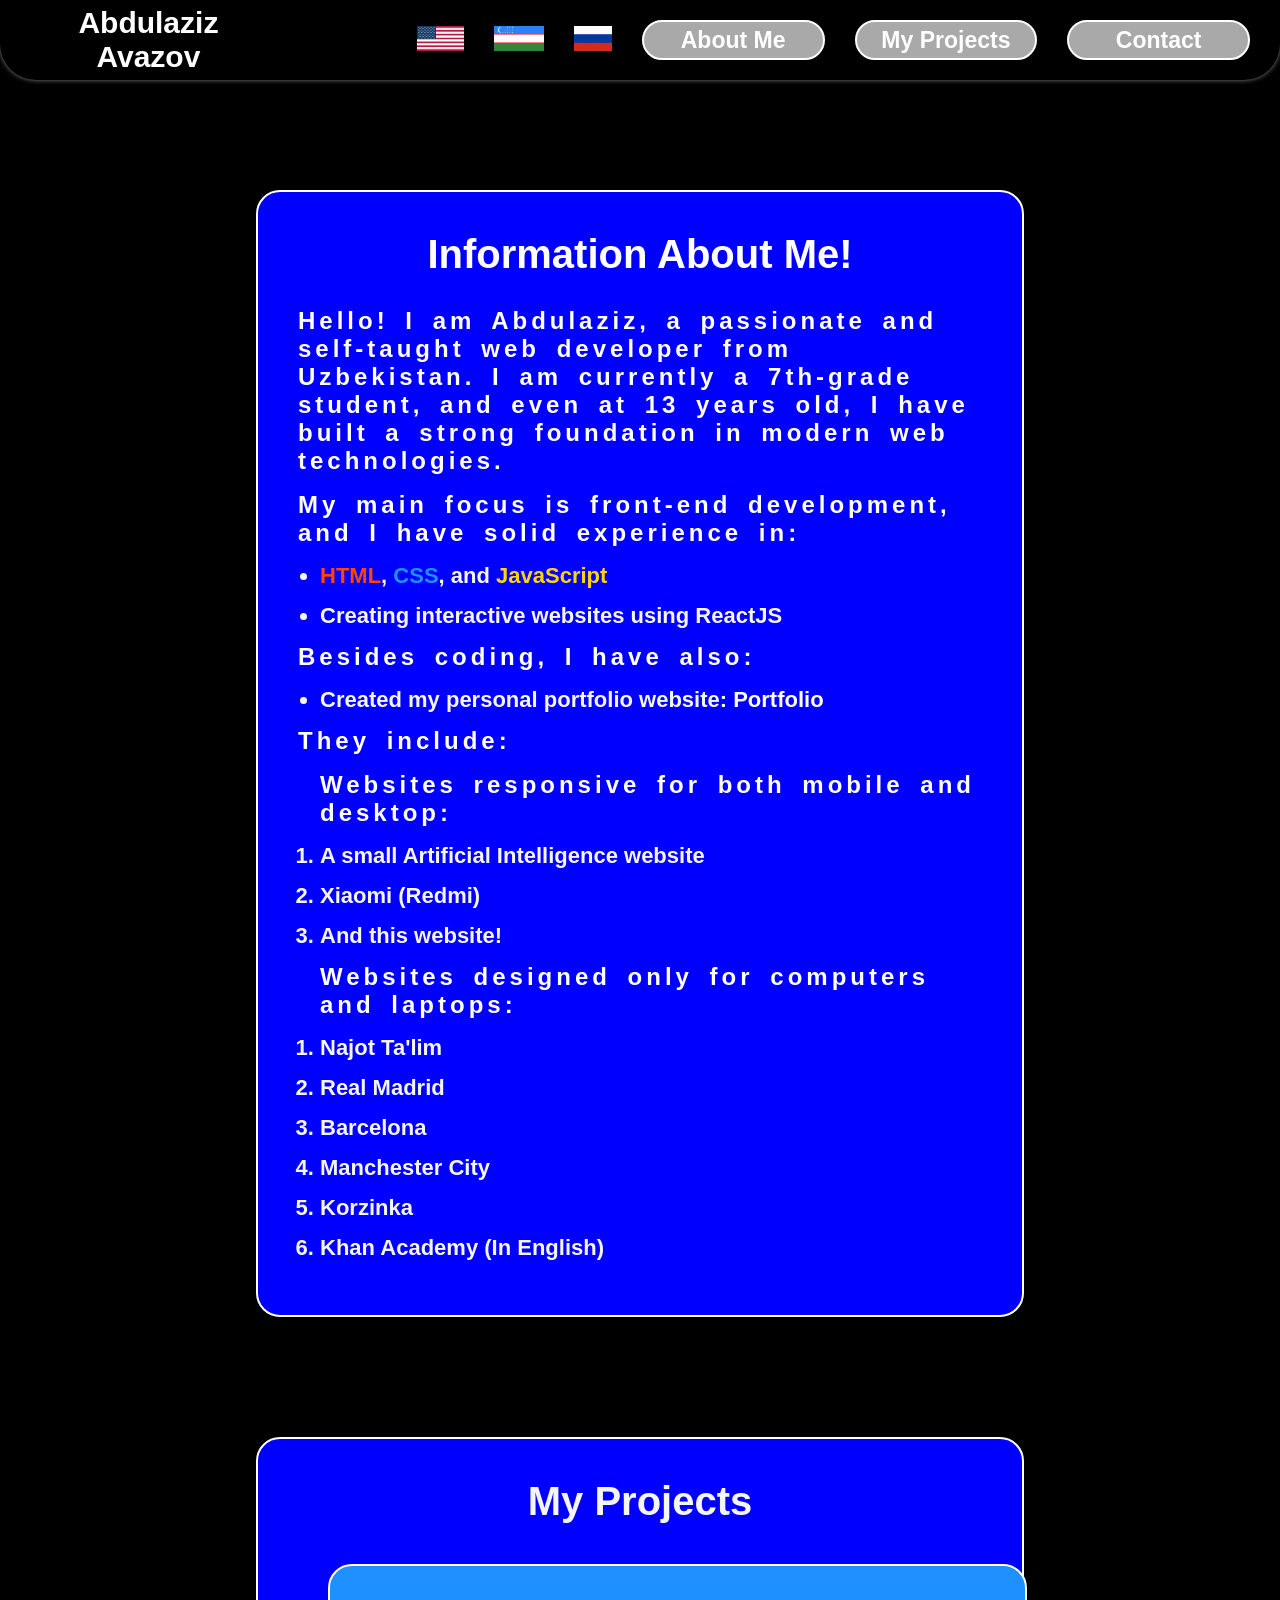
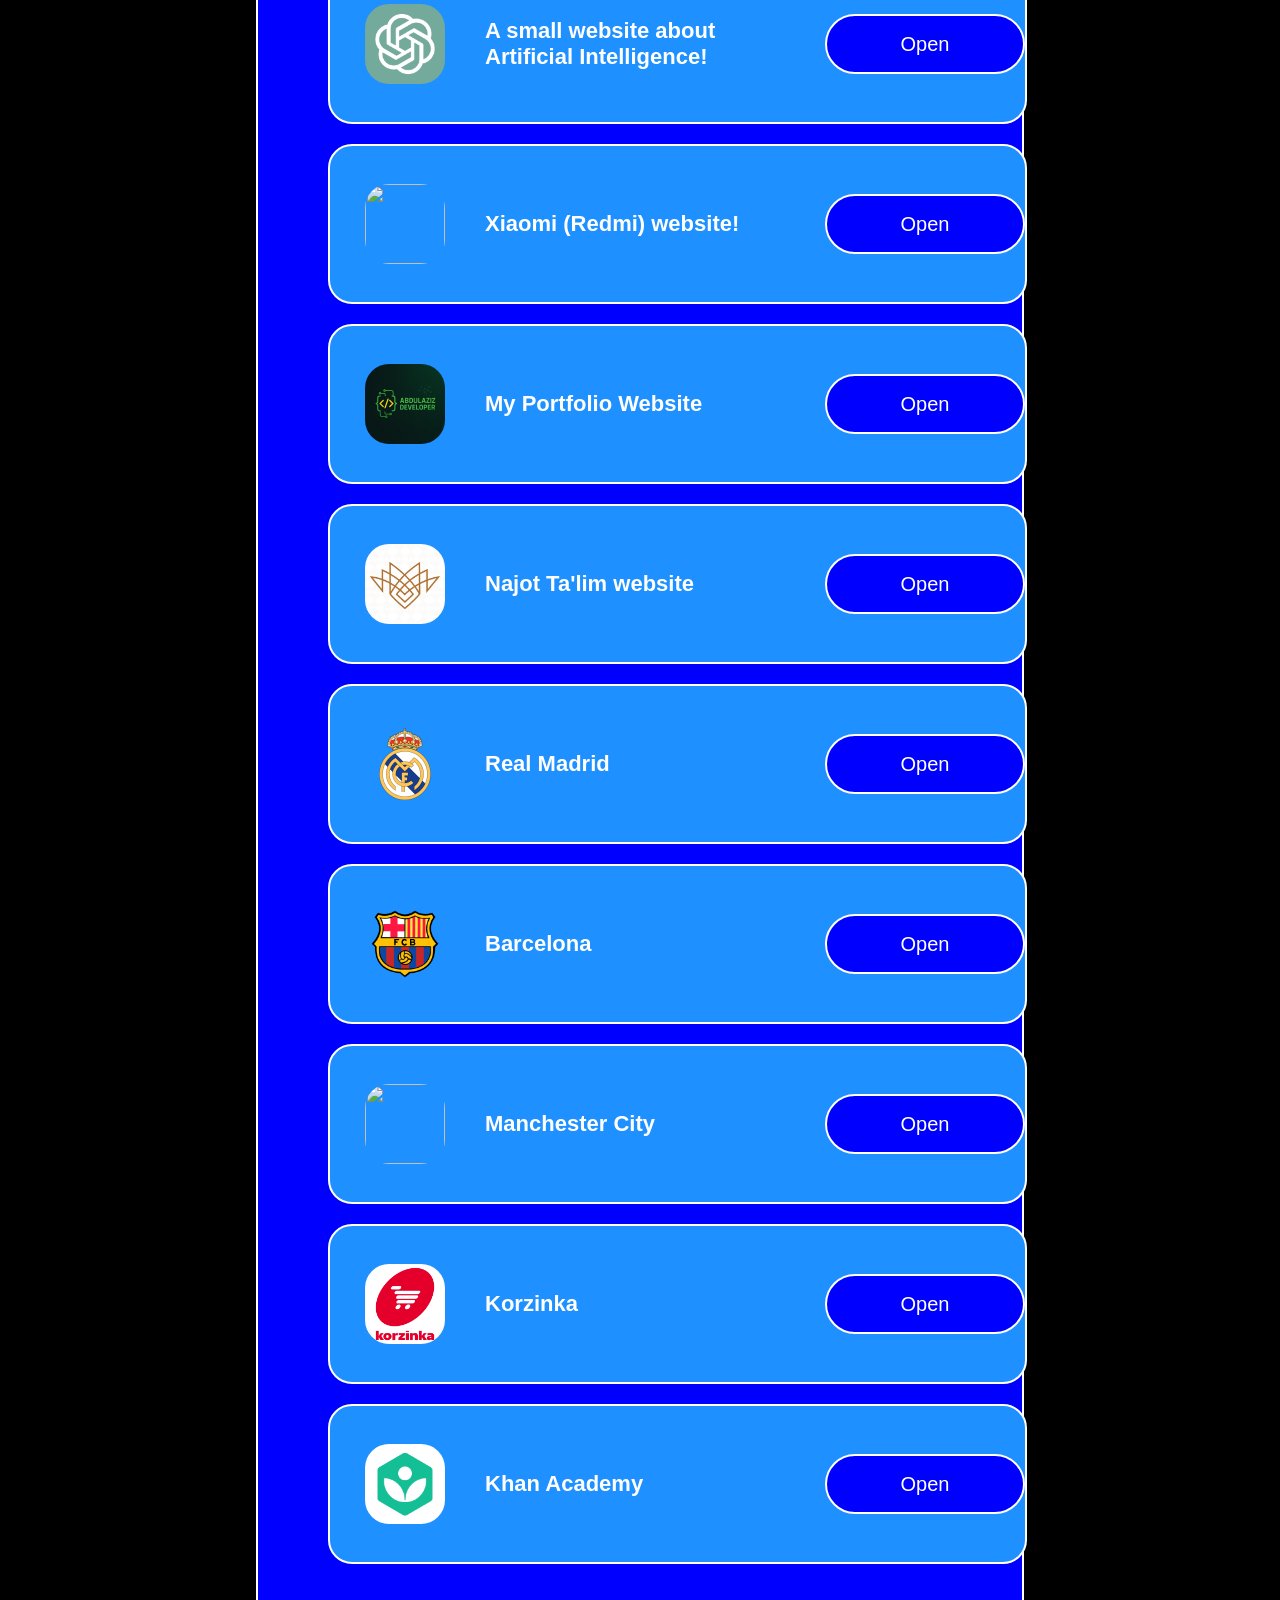
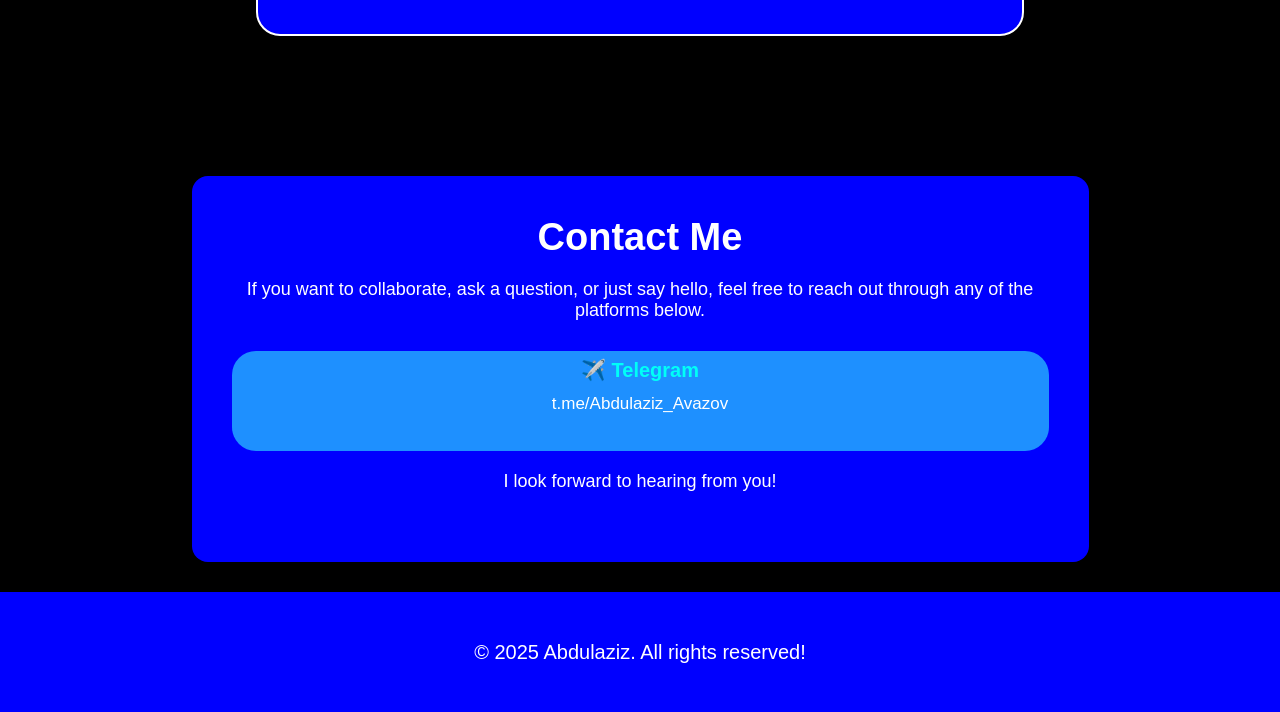
==== ingliz.html @ da8db012 "portfolio" ====
<!DOCTYPE html>
<html lang="en">
<head>
    <meta charset="UTF-8">
    <meta name="viewport" content="width=device-width, initial-scale=1.0">
    <link rel="stylesheet" href="style.css">
    <title>Abdulaziz Portfolio</title>
</head>
<body>
    <header>
        <nav>
            <a href="./index.html"><h1>Abdulaziz Avazov</h1></a>
            <a href="ingliz.html"><img src="img/image copy 7.png" alt=""></a>
            <a href="index.html"><img src="img/image copy 8.png" alt=""></a>
            <a href="rus.html"><img src="img/image copy 9.png" alt=""></a>
            <h2 id="scroll-btn">About Me</h2>
            <h2 id="scroll-btn2">My Projects</h2>
            <h2 id="scroll-btn3">Contact</h2>
        </nav>
    </header>
    <main>
        <div class="first">
            <div class="men-haqqimda">
                <h1>Information About Me!</h1>
                <p>Hello! I am Abdulaziz, a passionate and self-taught web developer from Uzbekistan. I am currently a 7th-grade student, and even at 13 years old, I have built a strong foundation in modern web technologies.</p>
                <p>My main focus is front-end development, and I have solid experience in:</p>
                <ul>
                    <li><span><b>HTML</b></span>, <span><b>CSS</b></span>, and <span><b>JavaScript</b></span></li>
                    <li>Creating interactive websites using ReactJS</li>
                </ul>
                <p>Besides coding, I have also:</p>
                <ul>
                    <li>Created my personal portfolio website: <a href="abdulazizportfolio.vercel.app">Portfolio</a></li>
                </ul>
                <p><b>They include:</b><br></p>
                <ol>
                    <p>Websites responsive for both mobile and desktop:</p>
                    <a href="https://reaksiyasayti.vercel.app/"><li>A small Artificial Intelligence website</li></a>
                    <a href="https://xiaomi-beryl-nine.vercel.app/"><li>Xiaomi (Redmi)</li></a>
                    <a href="/index.html"><li>And this website!</li></a>
                </ol>
                <ol>
                    <p>Websites designed only for computers and laptops:</p>
                    <a href="https://najot-talim-sepia.vercel.app/"><li>Najot Ta'lim</li></a>
                    <a href="https://realmadrid-kohl.vercel.app/"><li>Real Madrid</li></a>
                    <a href="https://barcelonasitenikeproject.vercel.app/"><li>Barcelona</li></a>
                    <a href="https://mancity-mu.vercel.app/"><li>Manchester City</li></a>
                    <a href="https://korzinka-orcin.vercel.app/"><li>Korzinka</li></a>
                    <a href="https://khana-cademy.vercel.app/"><li>Khan Academy (In English)</li></a>
                </ol>
            </div>
        </div>
        <div class="second">
            <div class="div">
                <h1>My Projects</h1>
                <div class="boxes">
                    <div class="box">
                        <img src="/img/image.png" alt="">
                        <div class="text">
                            <p>A small website about Artificial Intelligence!</p>
                        </div>
                        <a href="https://reaksiyasayti.vercel.app/"><button>Open</button></a>
                    </div>
                    <div class="box">
                        <img src="https://xiaomi-beryl-nine.vercel.app/img/logo.png" alt="">
                        <div class="text">
                            <p>Xiaomi (Redmi) website!</p>
                        </div>
                        <a href="https://xiaomi-beryl-nine.vercel.app/">
                            <button>Open</button>
                        </a>
                    </div>
                    <div class="box">
                        <img src="img/image copy.png" alt="">
                        <div class="text">
                            <p>My Portfolio Website</p>
                        </div>
                        <a href="index.html">
                            <button>Open</button>
                        </a>
                    </div>
                    <div class="box">
                        <img src="img/image copy 2.png" alt="">
                        <div class="text">
                            <p>Najot Ta'lim website</p>
                        </div>
                        <a href="https://najot-talim-sepia.vercel.app/">
                            <button>Open</button>
                        </a>
                    </div>
                    <div class="box">
                        <img src="img/image copy 3.png" alt="">
                        <div class="text">
                            <p>Real Madrid</p>
                        </div>
                        <a href="https://realmadrid-kohl.vercel.app/">
                            <button>Open</button>
                        </a>
                    </div>
                    <div class="box">
                        <img src="img/image copy 4.png" alt="">
                        <div class="text">
                            <p>Barcelona</p>
                        </div>
                        <a href="https://barcelonasitenikeproject.vercel.app/">
                            <button>Open</button>
                        </a>
                    </div>
                    <div class="box">
                        <img src="https://www.mancity.com/dist/images/logos/crest.svg" alt="">
                        <div class="text">
                            <p>Manchester City</p>
                        </div>
                        <a href="https://mancity-mu.vercel.app/">
                            <button>Open</button>
                        </a>
                    </div>
                    <div class="box">
                        <img src="img/image copy 5.png" alt="">
                        <div class="text">
                            <p>Korzinka</p>
                        </div>
                        <a href="https://korzinka-orcin.vercel.app/">
                            <button>Open</button>
                        </a>
                    </div>
                    <div class="box">
                        <img src="./img/image copy 6.png" alt="">
                        <div class="text">
                            <p>Khan Academy</p>
                        </div>
                        <a href="https://khana-cademy.vercel.app/">
                            <button>Open</button>
                        </a>
                    </div>
                </div>
            </div>
        </div>
        <div class="fifth">
            <div class="divs">
                <h1>Contact Me</h1>
                <p>If you want to collaborate, ask a question, or just say hello, feel free to reach out through any of the platforms below.</p>
                <a href="https://t.me/ABDULAZIZ_AVAZOV">
                    <div class="div">
                        <h3>✈️ Telegram</h3>
                        <p>t.me/Abdulaziz_Avazov</p>
                    </div>
                </a>
                <p>I look forward to hearing from you!</p>
            </div>
        </div>
    </main>
    <footer>
        <p>© 2025 Abdulaziz. All rights reserved!</p>
    </footer>
    <script src="./script.js"></script>
</body>
</html>
---- style.css ----
*{
    margin: 0;
    padding: 0;
    box-sizing: border-box;
    font-family: sans-serif;
    text-decoration: none;
}

body{
    width: 100%;
    background-color: black;
}

header nav{
    width: 100%;
    height: 80px;
    align-items: center;
    display: flex;
    position: fixed;
    background-color: rgb(30, 144, 255 0.1);
    z-index: 300;
    backdrop-filter: blur(30px);
    padding-left: 60px;
    top: 0;
    box-shadow: 0 0 5px gray;
    border-radius: 0 0 36px 36px;
    text-align: center;
}

header nav img{
    height: 25px;
    cursor: pointer;
    margin-right: 30px;
}

header nav h1{
    color: white;
    cursor: pointer;
    font-size: 30px;
    margin-right: 180px;
}

header nav h2{
    margin-right: 30px;
    width: 220px;
    height: 40px;
    font-size: 23px;
    align-items: center;
    justify-content: center;
    display: flex;
    border-radius: 24px;
    cursor: pointer;
    background-color: darkgray;
    color: white;
    border: 2px solid white;
}

header nav h2:hover{
    background-color: rgb(23, 23, 23);
    transition: 1s;
}

main{
    width: 100%;
    height: auto;
    margin-top: 90px;
    align-items: center;
    justify-content: center;
    display: flex;
    flex-direction: column;
}

.first {
    width: 100%;
    height: auto;
    display: flex;
    flex-direction: column;
    align-items: center;
    justify-content: center;
    padding-top: 100px;
}

main .first .men-haqqimda{
    width: 60%;
    border-radius: 24px;
    padding-top: 100px;
    backdrop-filter: blur(33px);
    background: blue;
    border: 2px solid white;
    height: auto;
    padding: 40px;
}

main .first .men-haqqimda ul li span:nth-child(1) b{
    color: orangered;
}

main .first .men-haqqimda ul li span:nth-child(2) b{
    color: dodgerblue;
}

main .first .men-haqqimda ul li span:nth-child(3) b{
    color: gold;
}

main .men-haqqimda h1{
    font-size: 40px;
    margin-bottom: 30px;
    text-align: center;
    color: white;
    font-family: Roboto, sans-serif;
}

main .men-haqqimda p{
    font-size: 24px;
    font-family: Roboto, sans-serif;
    color: white;
    font-weight: 600;
    letter-spacing: 4px;
    word-spacing: 6px;
    margin-bottom: 16px;
}

main .men-haqqimda ol,ul{
    margin-left: 22px;
}

main .men-haqqimda ol li{
    margin-bottom: 14px;
    font-size: 22px;
    font-weight: 700;
    color: whitesmoke;
}

main .men-haqqimda ul li{
    margin-bottom: 14px;
    font-size: 22px;
    font-weight: 700;
    color: whitesmoke;
}

a{
    color: white;
}

b{
    color: white;
}

.second{
    width: 100%;
    height: auto;
    align-items: center;
    justify-content: center;
    display: flex;
    padding-top: 120px;
}

.second .div{
    width: 60%;
    height: auto;
    padding: 40px;
    border-radius: 24px;
    border: 2px solid white;
    background:blue;
}

.second .div h1{
    font-size: 40px;
    margin-bottom: 10px;
    text-align: center;
    color: whitesmoke;
    font-family: Roboto, sans-serif;
}

.second .div .boxes{
    width: 100%;
    height: auto;
    display: grid;
    grid-template-columns: repeat(1,1fr);
    grid-template-rows: repeat(9, 160px);
    padding: 30px;
    gap: 20px;
}

.second .div .boxes h1{
    margin-bottom: 10px;
}

.second .div .boxes .box{
    border: 2px solid white;
    height: 160px;
    background: dodgerblue;
    color: white;
    align-items: center;
    padding-left: 35px;
    border-radius: 24px;
    display: flex;
    gap: 40px;
}

.second .div .boxes .box img{
    width: 80px;
    border-radius: 24px;
    height: 80px;
}

.second .div .boxes .box .text p{
    width: 300px;
    font-size: 22px;
    font-weight: 700;
}

.second .div .boxes .box button{
    width: 200px;
    border: 2px solid white;
    background: blue;
    color: white;
    height: 60px;
    border-radius: 4rem;
    cursor: pointer;
    font-size: 20px;
}

.second .div .boxes .box button:hover{
    transition: 1s;
    background-color: darkblue;
}

.fifth{
    width: 100%;
    height: auto;
    display: flex;
    align-items: center;
    justify-content: center;
    margin-top: 60px;
    padding-top: 80px;
}

.fifth .divs{
    width: 897px;
    height: auto;
    border-radius: 16px;
    backdrop-filter: blur(20px);
    background-color: blue;
    color: white;
    text-align: center;
    padding: 40px;
    margin-bottom: 30px;
    text-decoration: none;
}

.fifth .divs h1{
    font-size: 38px;
}

.fifth .divs p{
    margin-bottom: 30px;
    color: white;
    margin-top: 20px;
    font-size: 18px;
    font-family: Roboto, sans-serif;
}

.fifth a{
    text-decoration: none;
}

.fifth .divs .div{
    width: 100%;
    height: 100px;
    text-align: center;
    align-items: center;
    justify-content: center;
    display: flex;
    padding: 20px;
    flex-direction: column;
    background-color: dodgerblue;
    margin-top: 20px;
    border-radius: 24px;
    cursor: pointer;
}

.fifth .divs .p:last-child{
    margin-top: 25px;
}

.fifth .divs .div:hover{
    transform: scale(1.03);
    transition: .5s;
}

.fifth .divs .div p{
    font-size: 17px;
    color: white;
    font-family: Roboto, sans-serif;
    margin-top: 12px;
}

.fifth .divs .div p:hover{
    text-decoration: underline
}

.fifth .divs .div h3{
    color: #00FFF7;
    font-size: 20px;
    font-family: Roboto, sans-serif;
}

footer {
    width: 100%;
    height: 120px;
    background: blue;
    color: white;
    align-items: center;
    justify-content: center;
    display: flex;
    font-size: 20px;
}

/* ======= Mobil (max-width: 431px) ======= */
@media (max-width: 431px) {
    header nav {
        flex-direction: column;
        height: auto;
        padding: 20px;
        align-items: center;
        justify-content: center;
        display: flex;
        text-align: center;
        position: sticky;
    }

    header nav h1 {
        margin-right: 0;
        margin-bottom: 10px;
        font-size: 24px;
        text-align: center;
    }

    header nav h2 {
        width: 100%;
        font-size: 18px;
        margin-right: 0;
        margin-bottom: 10px;
    }

    main .first .men-haqqimda,
    .second .div,
    .fifth .divs {
        width: 90%;
        padding: 20px;
        margin-top: 0px;
    }

    .second .div .boxes {
        grid-template-columns: 1fr;
        padding: 40px 0;
        height: 2500px;
    }

    .second .div .boxes .box {
        flex-direction: column;
        height: 250px;
        padding: 20px;
        gap: 10px;
        text-align: center;
    }

    .second .div .boxes .box:nth-child(2){
        margin-top: 100px;
    }

    .second .div .boxes .box:nth-child(3){
        margin-top: 200px;
    }

    .second .div .boxes .box:nth-child(4){
        margin-top: 300px;
    }

    .second .div .boxes .box:nth-child(5){
        margin-top: 400px;
    }

    .second .div .boxes .box:nth-child(6){
        margin-top: 480px;
    }

    .second .div .boxes .box:nth-child(7){
        margin-top: 560px;
    }

    .second .div .boxes .box:nth-child(8){
        margin-top: 650px;
    }

    .second .div .boxes .box:nth-child(9){
        margin-top: 750px;
    }

    .second .div .boxes .box img {
        width: 60px;
        height: 60px;
    }

    .second .div .boxes .box .text p,
    .fifth .divs .div p {
        font-size: 16px;
        width: 100%;
    }

    .second .div .boxes .box button {
        width: 100%;
        font-size: 18px;
        height: 50px;
    }

    .fifth .divs h1 {
        font-size: 26px;
    }

    footer {
        font-size: 16px;
        text-align: center;
        padding: 10px;
    }
}

/* ======= Planshet (max-width: 768px) ======= */
@media (max-width: 768px) {
    header nav {
        padding-left: 30px;
        flex-wrap: wrap;
        justify-content: center;
        gap: 10px;
    }

    header nav h1 {
        margin-right: 0;
        font-size: 26px;
    }

    header nav h2 {
        width: auto;
        font-size: 20px;
        padding: 5px 15px;
    }

    main .first .men-haqqimda,
    .second .div,
    .fifth .divs {
        width: 85%;
    }

    .second .div .boxes {
        grid-template-columns: 1fr;
    }

    .second .div .boxes .box {
        flex-direction: column;
        padding: 20px;
        gap: 12px;
    }

    .second .div .boxes .box img {
        width: 70px;
        height: 70px;
    }

    .second .div .boxes .box .text p {
        font-size: 20px;
    }

    .second .div .boxes .box button {
        font-size: 18px;
    }

    .fifth .divs h1 {
        font-size: 30px;
    }

    .fifth .divs p {
        font-size: 16px;
    }

    footer {
        font-size: 18px;
    }
}

/* ======= Kichik laptop (max-width: 1024px) ======= */
@media (max-width: 1024px) {
    header nav {
        padding-left: 30px;
    }

    header nav h1 {
        font-size: 28px;
        margin-right: 100px;
    }

    header nav h2 {
        font-size: 22px;
        margin-right: 15px;
    }

    main .first .men-haqqimda,
    .second .div,
    .fifth .divs {
        width: 75%;
    }

    .second .div .boxes {
        grid-template-columns: 1fr;
    }

    .second .div .boxes .box {
        gap: 20px;
    }

    .second .div .boxes .box .text p {
        font-size: 20px;
    }

    footer {
        font-size: 18px;
    }
}
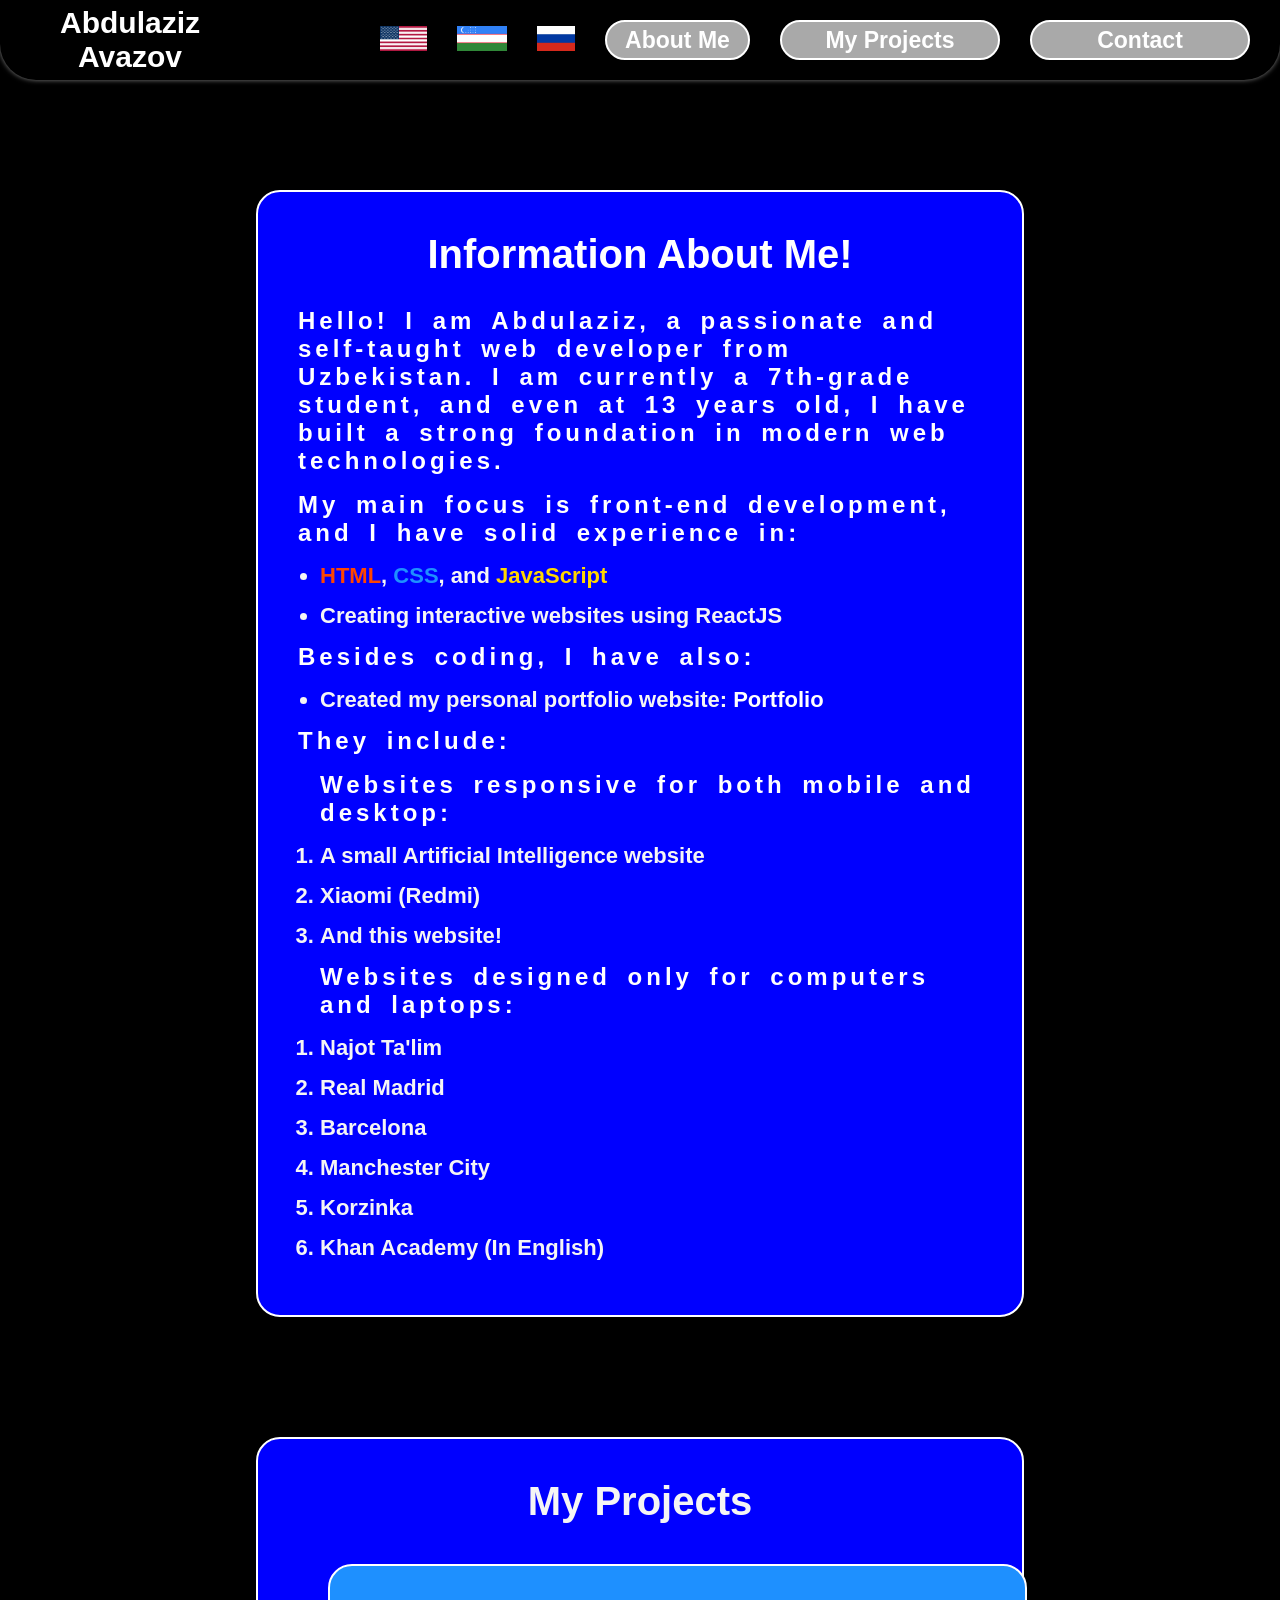
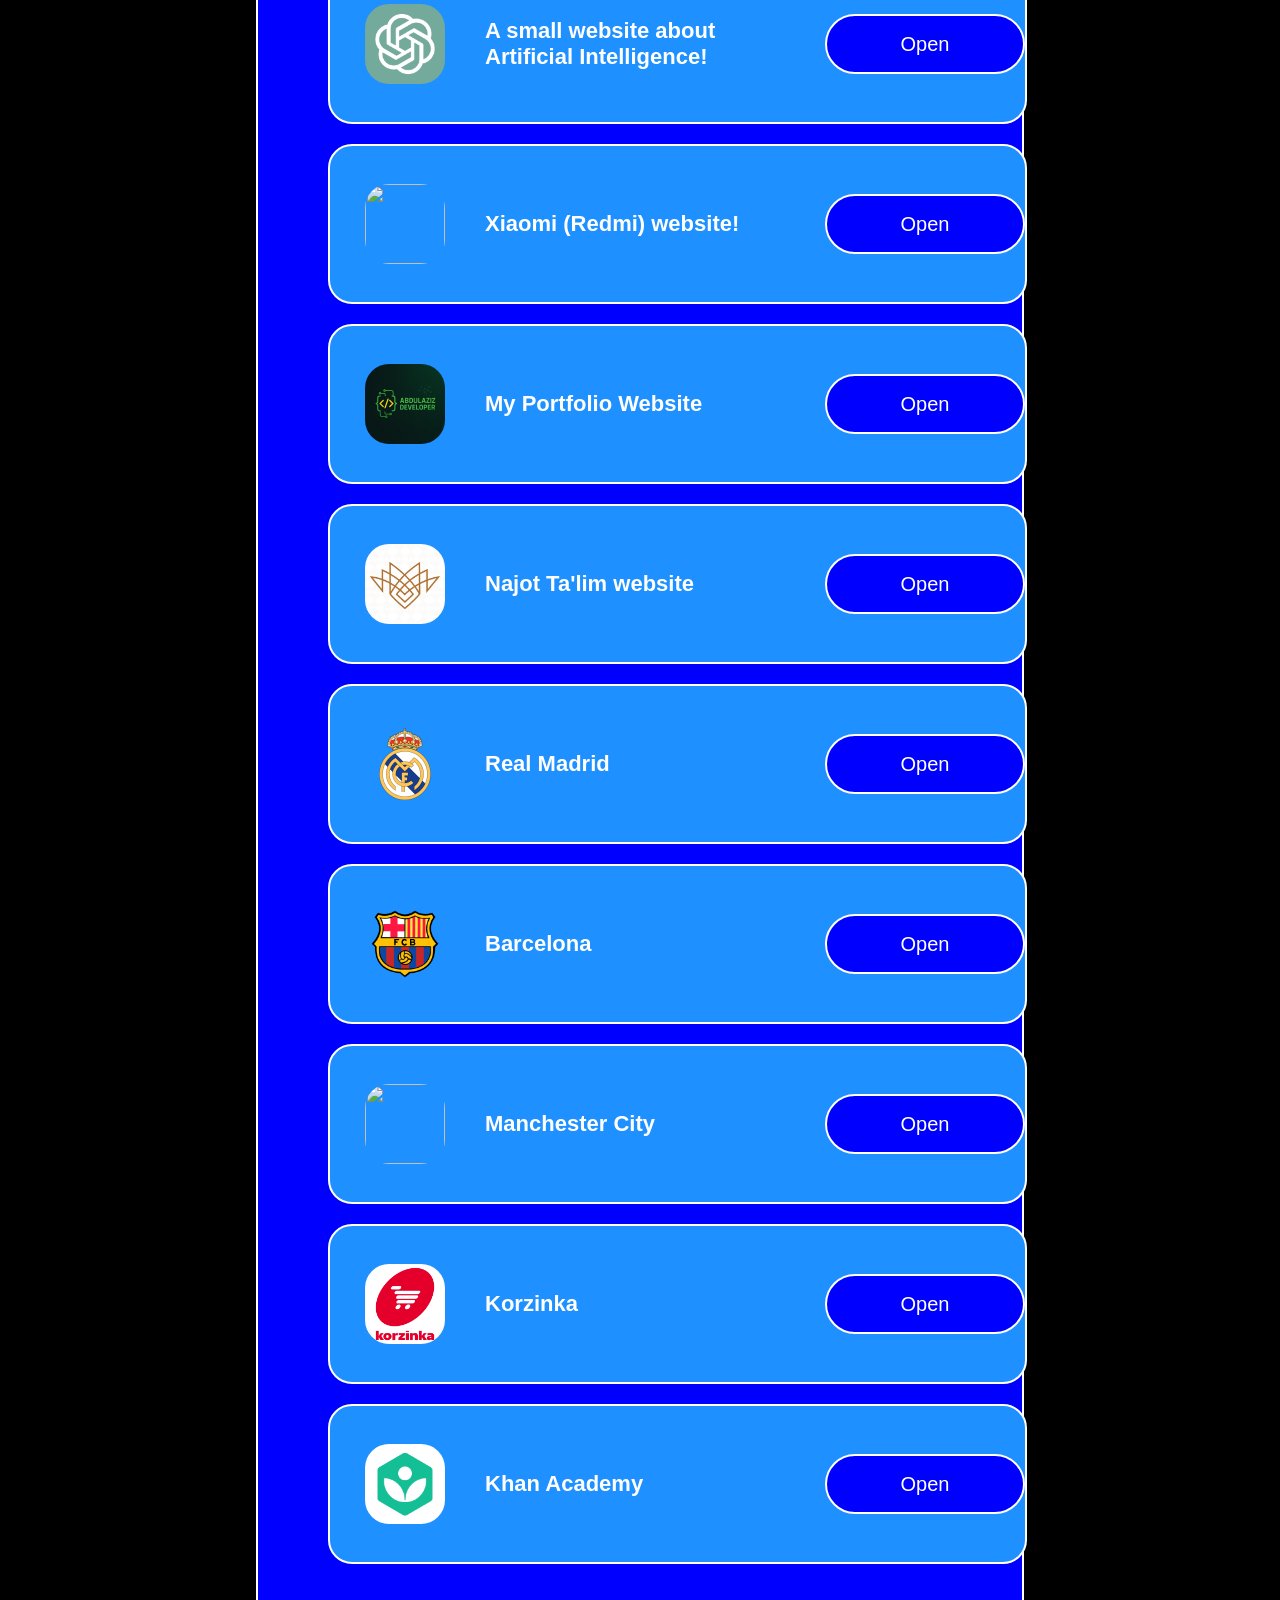
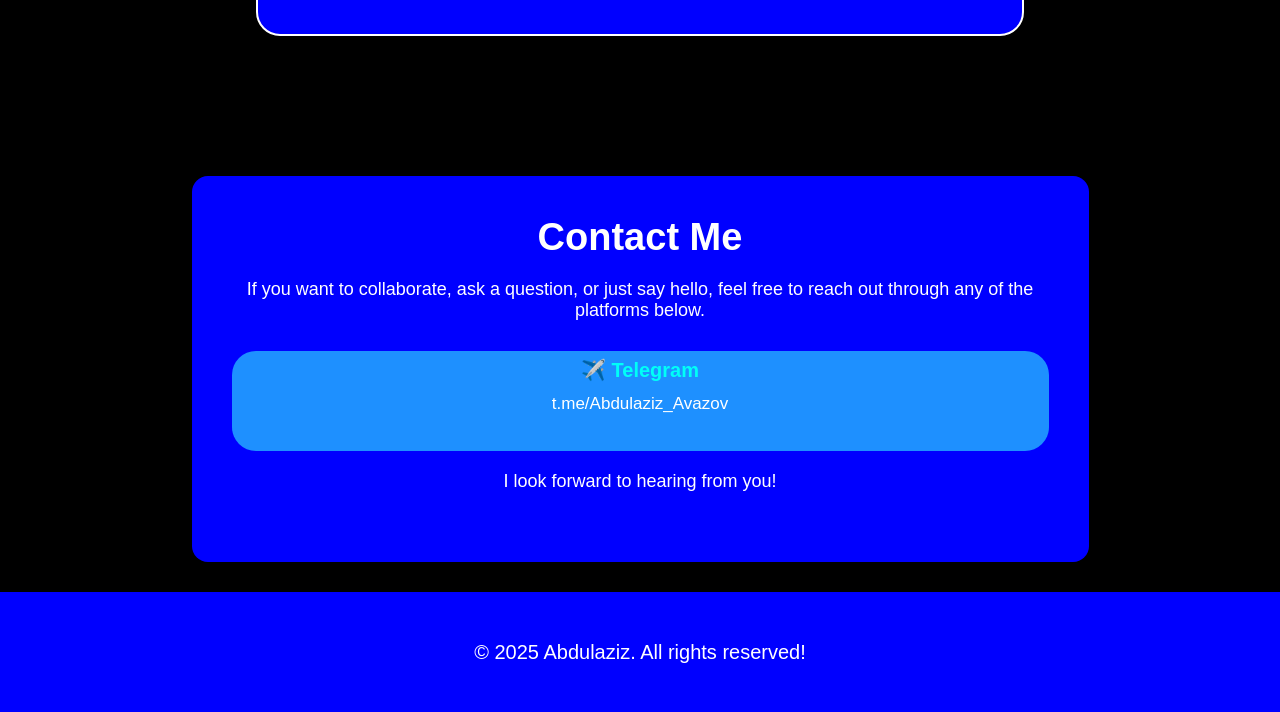
==== commit 978d9278: "myportfoliio" ====
--- a/ingliz.html
+++ b/ingliz.html
@@ -10,12 +10,16 @@
     <header>
         <nav>
             <a href="./index.html"><h1>Abdulaziz Avazov</h1></a>
-            <a href="ingliz.html"><img src="img/image copy 7.png" alt=""></a>
+            <div class="flags">
+                <a href="ingliz.html"><img src="img/image copy 7.png" alt=""></a>
             <a href="index.html"><img src="img/image copy 8.png" alt=""></a>
             <a href="rus.html"><img src="img/image copy 9.png" alt=""></a>
+            </div>
             <h2 id="scroll-btn">About Me</h2>
-            <h2 id="scroll-btn2">My Projects</h2>
+            <div class="h2lar">
+                <h2 id="scroll-btn2">My Projects</h2>
             <h2 id="scroll-btn3">Contact</h2>
+            </div>
         </nav>
     </header>
     <main>
--- a/style.css
+++ b/style.css
@@ -4,6 +4,22 @@
     box-sizing: border-box;
     font-family: sans-serif;
     text-decoration: none;
+}
+
+.flags{
+    width: auto;
+    height: 40px;
+    display: flex;
+    align-items: center;
+    text-align: center;
+    justify-content: center;
+    flex-direction: row;
+}
+
+.h2lar{
+    display: flex;
+    align-items: center;
+    justify-content: space-between;
 }
 
 body{
@@ -28,6 +44,7 @@
 }
 
 header nav img{
+    width: 3,2%;
     height: 25px;
     cursor: pointer;
     margin-right: 30px;
@@ -36,6 +53,7 @@
 header nav h1{
     color: white;
     cursor: pointer;
+    text-align: center;
     font-size: 30px;
     margin-right: 180px;
 }
@@ -318,31 +336,49 @@
     font-size: 20px;
 }
 
-/* ======= Mobil (max-width: 431px) ======= */
 @media (max-width: 431px) {
     header nav {
         flex-direction: column;
         height: auto;
-        padding: 20px;
-        align-items: center;
-        justify-content: center;
-        display: flex;
-        text-align: center;
-        position: sticky;
+        padding: 10px;
+        gap: 10px;
+        padding-left: 0;
     }
 
     header nav h1 {
+        font-size: 22px;
         margin-right: 0;
-        margin-bottom: 10px;
-        font-size: 24px;
-        text-align: center;
     }
 
     header nav h2 {
-        width: 100%;
         font-size: 18px;
+        width: 180px;
         margin-right: 0;
-        margin-bottom: 10px;
+        height: 36px;
+    }
+
+    header nav img {
+        width: 40px;
+        height: 20px;
+        margin-right: 0;
+    }
+
+    .flags{
+            display: flex;
+            flex-direction: row; /* bu asosiy! */
+            gap: 10px;
+            align-items: center;
+            justify-content: center;        
+    }
+
+    .flags img {
+        width: 3,2%;
+        height: 20px;
+    }
+
+    main {
+        margin-top: 160px;
+        padding: 10px;
     }
 
     main .first .men-haqqimda,
@@ -350,53 +386,57 @@
     .fifth .divs {
         width: 90%;
         padding: 20px;
-        margin-top: 0px;
+    }
+
+    .second .div{
+        padding: 20px 0;
+    }
+
+    .second .div .boxes{
+        align-items: center;
+        justify-content: center;
+        display: flex;
+        flex-direction: column;
+        padding-left: 10px;
+    }
+
+    .second{
+        align-items: center;
+        justify-content: center;
+        display: flex;
+        padding-left: 0;
+    }
+
+    main .men-haqqimda h1,
+    .second .div h1,
+    .fifth .divs h1 {
+        font-size: 28px;
+    }
+
+    main .men-haqqimda p {
+        font-size: 18px;
+        letter-spacing: 1px;
+        word-spacing: 3px;
+    }
+
+    main .men-haqqimda ul li,
+    main .men-haqqimda ol li,
+    .second .div .boxes .box .text p {
+        font-size: 18px;
     }
 
     .second .div .boxes {
+        grid-template-rows: auto;
         grid-template-columns: 1fr;
-        padding: 40px 0;
-        height: 2500px;
+        padding: 10px;
     }
 
     .second .div .boxes .box {
         flex-direction: column;
-        height: 250px;
+        height: auto;
         padding: 20px;
-        gap: 10px;
         text-align: center;
-    }
-
-    .second .div .boxes .box:nth-child(2){
-        margin-top: 100px;
-    }
-
-    .second .div .boxes .box:nth-child(3){
-        margin-top: 200px;
-    }
-
-    .second .div .boxes .box:nth-child(4){
-        margin-top: 300px;
-    }
-
-    .second .div .boxes .box:nth-child(5){
-        margin-top: 400px;
-    }
-
-    .second .div .boxes .box:nth-child(6){
-        margin-top: 480px;
-    }
-
-    .second .div .boxes .box:nth-child(7){
-        margin-top: 560px;
-    }
-
-    .second .div .boxes .box:nth-child(8){
-        margin-top: 650px;
-    }
-
-    .second .div .boxes .box:nth-child(9){
-        margin-top: 750px;
+        gap: 20px;
     }
 
     .second .div .boxes .box img {
@@ -404,126 +444,31 @@
         height: 60px;
     }
 
-    .second .div .boxes .box .text p,
+    .second .div .boxes .box button {
+        width: 100%;
+        font-size: 16px;
+        height: 50px;
+    }
+
+    .fifth .divs .div {
+        flex-direction: column;
+        height: auto;
+        padding: 20px;
+    }
+
     .fifth .divs .div p {
         font-size: 16px;
-        width: 100%;
-    }
-
-    .second .div .boxes .box button {
-        width: 100%;
+        margin-top: 10px;
+    }
+
+    .fifth .divs .div h3 {
         font-size: 18px;
-        height: 50px;
-    }
-
-    .fifth .divs h1 {
-        font-size: 26px;
     }
 
     footer {
         font-size: 16px;
         text-align: center;
         padding: 10px;
-    }
-}
-
-/* ======= Planshet (max-width: 768px) ======= */
-@media (max-width: 768px) {
-    header nav {
-        padding-left: 30px;
-        flex-wrap: wrap;
-        justify-content: center;
-        gap: 10px;
-    }
-
-    header nav h1 {
-        margin-right: 0;
-        font-size: 26px;
-    }
-
-    header nav h2 {
-        width: auto;
-        font-size: 20px;
-        padding: 5px 15px;
-    }
-
-    main .first .men-haqqimda,
-    .second .div,
-    .fifth .divs {
-        width: 85%;
-    }
-
-    .second .div .boxes {
-        grid-template-columns: 1fr;
-    }
-
-    .second .div .boxes .box {
-        flex-direction: column;
-        padding: 20px;
-        gap: 12px;
-    }
-
-    .second .div .boxes .box img {
-        width: 70px;
-        height: 70px;
-    }
-
-    .second .div .boxes .box .text p {
-        font-size: 20px;
-    }
-
-    .second .div .boxes .box button {
-        font-size: 18px;
-    }
-
-    .fifth .divs h1 {
-        font-size: 30px;
-    }
-
-    .fifth .divs p {
-        font-size: 16px;
-    }
-
-    footer {
-        font-size: 18px;
-    }
-}
-
-/* ======= Kichik laptop (max-width: 1024px) ======= */
-@media (max-width: 1024px) {
-    header nav {
-        padding-left: 30px;
-    }
-
-    header nav h1 {
-        font-size: 28px;
-        margin-right: 100px;
-    }
-
-    header nav h2 {
-        font-size: 22px;
-        margin-right: 15px;
-    }
-
-    main .first .men-haqqimda,
-    .second .div,
-    .fifth .divs {
-        width: 75%;
-    }
-
-    .second .div .boxes {
-        grid-template-columns: 1fr;
-    }
-
-    .second .div .boxes .box {
-        gap: 20px;
-    }
-
-    .second .div .boxes .box .text p {
-        font-size: 20px;
-    }
-
-    footer {
-        font-size: 18px;
-    }
-}
+        height: auto;
+    }
+}
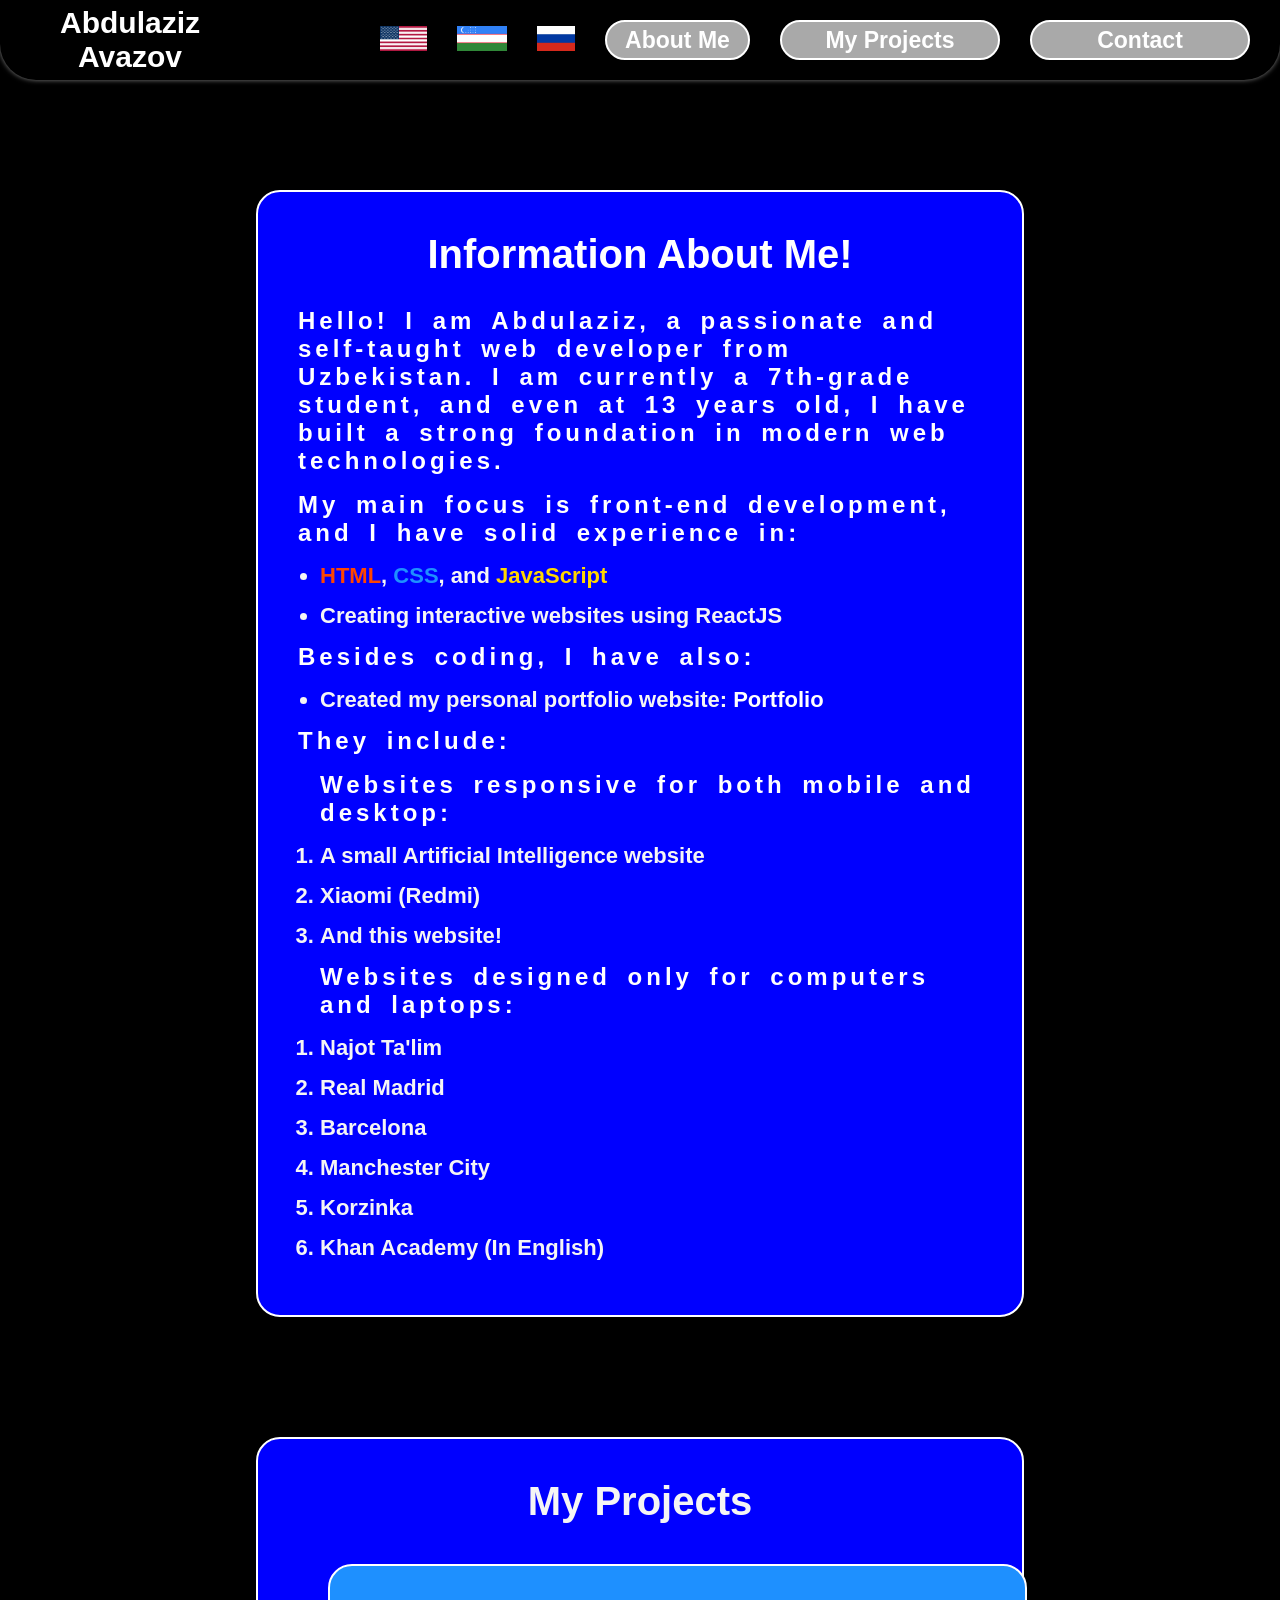
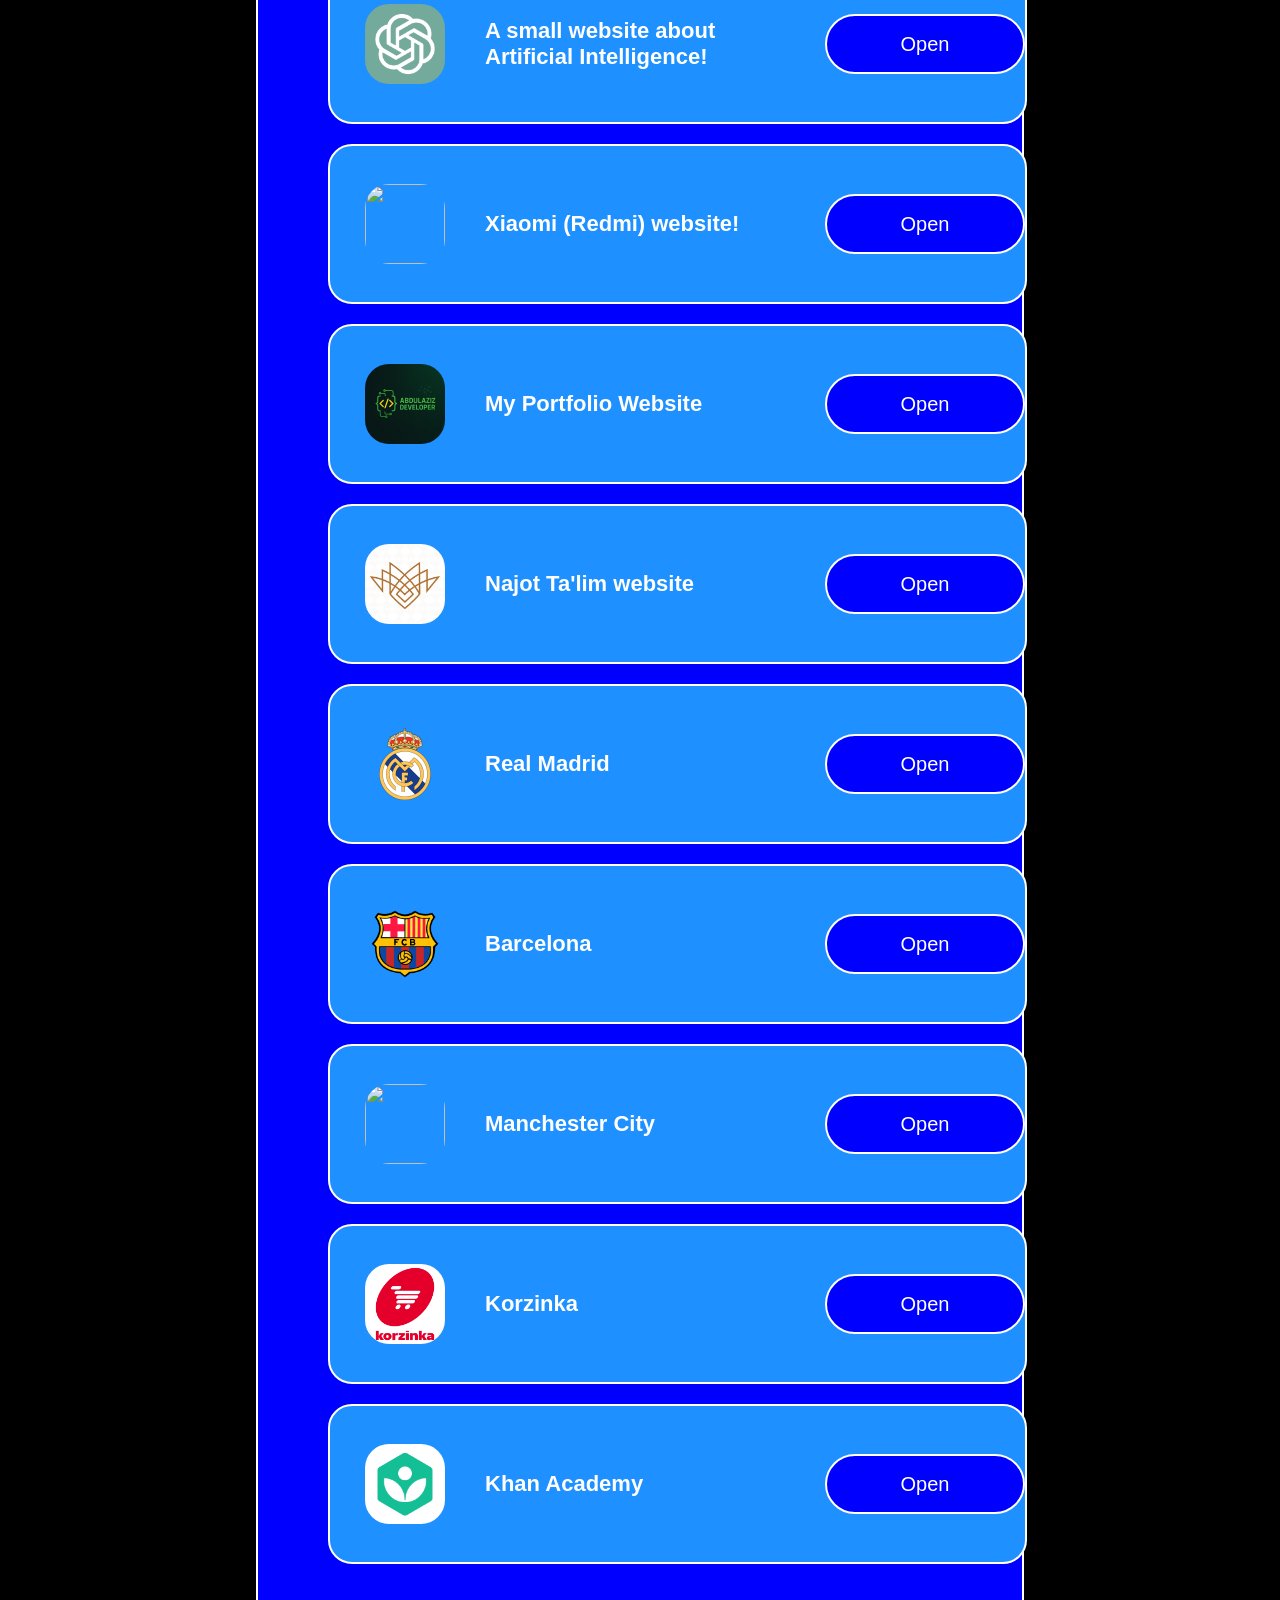
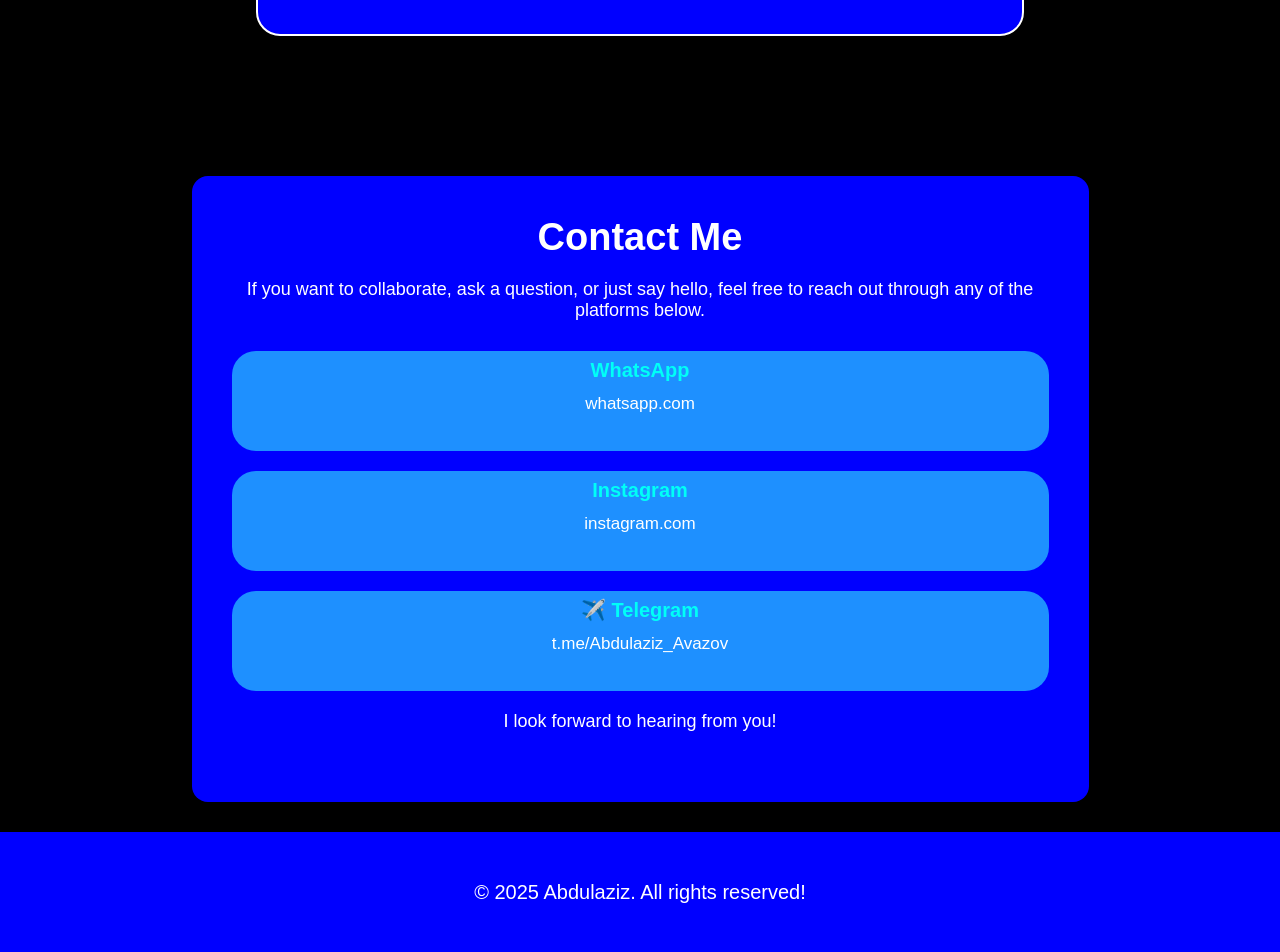
==== commit b0a30433: "myportfolio" ====
--- a/ingliz.html
+++ b/ingliz.html
@@ -144,6 +144,19 @@
             <div class="divs">
                 <h1>Contact Me</h1>
                 <p>If you want to collaborate, ask a question, or just say hello, feel free to reach out through any of the platforms below.</p>
+                <a href="https://wa.me/998949500058
+                ">
+                    <div class="div">
+                        <h3>WhatsApp</h3>
+                        <p>whatsapp.com</p>
+                    </div>
+                </a>
+                <a href="https://www.instagram.com/abdulaziz_developer_/">
+                    <div class="div">
+                        <h3>Instagram</h3>
+                        <p>instagram.com</p>
+                    </div>
+                </a>
                 <a href="https://t.me/ABDULAZIZ_AVAZOV">
                     <div class="div">
                         <h3>✈️ Telegram</h3>
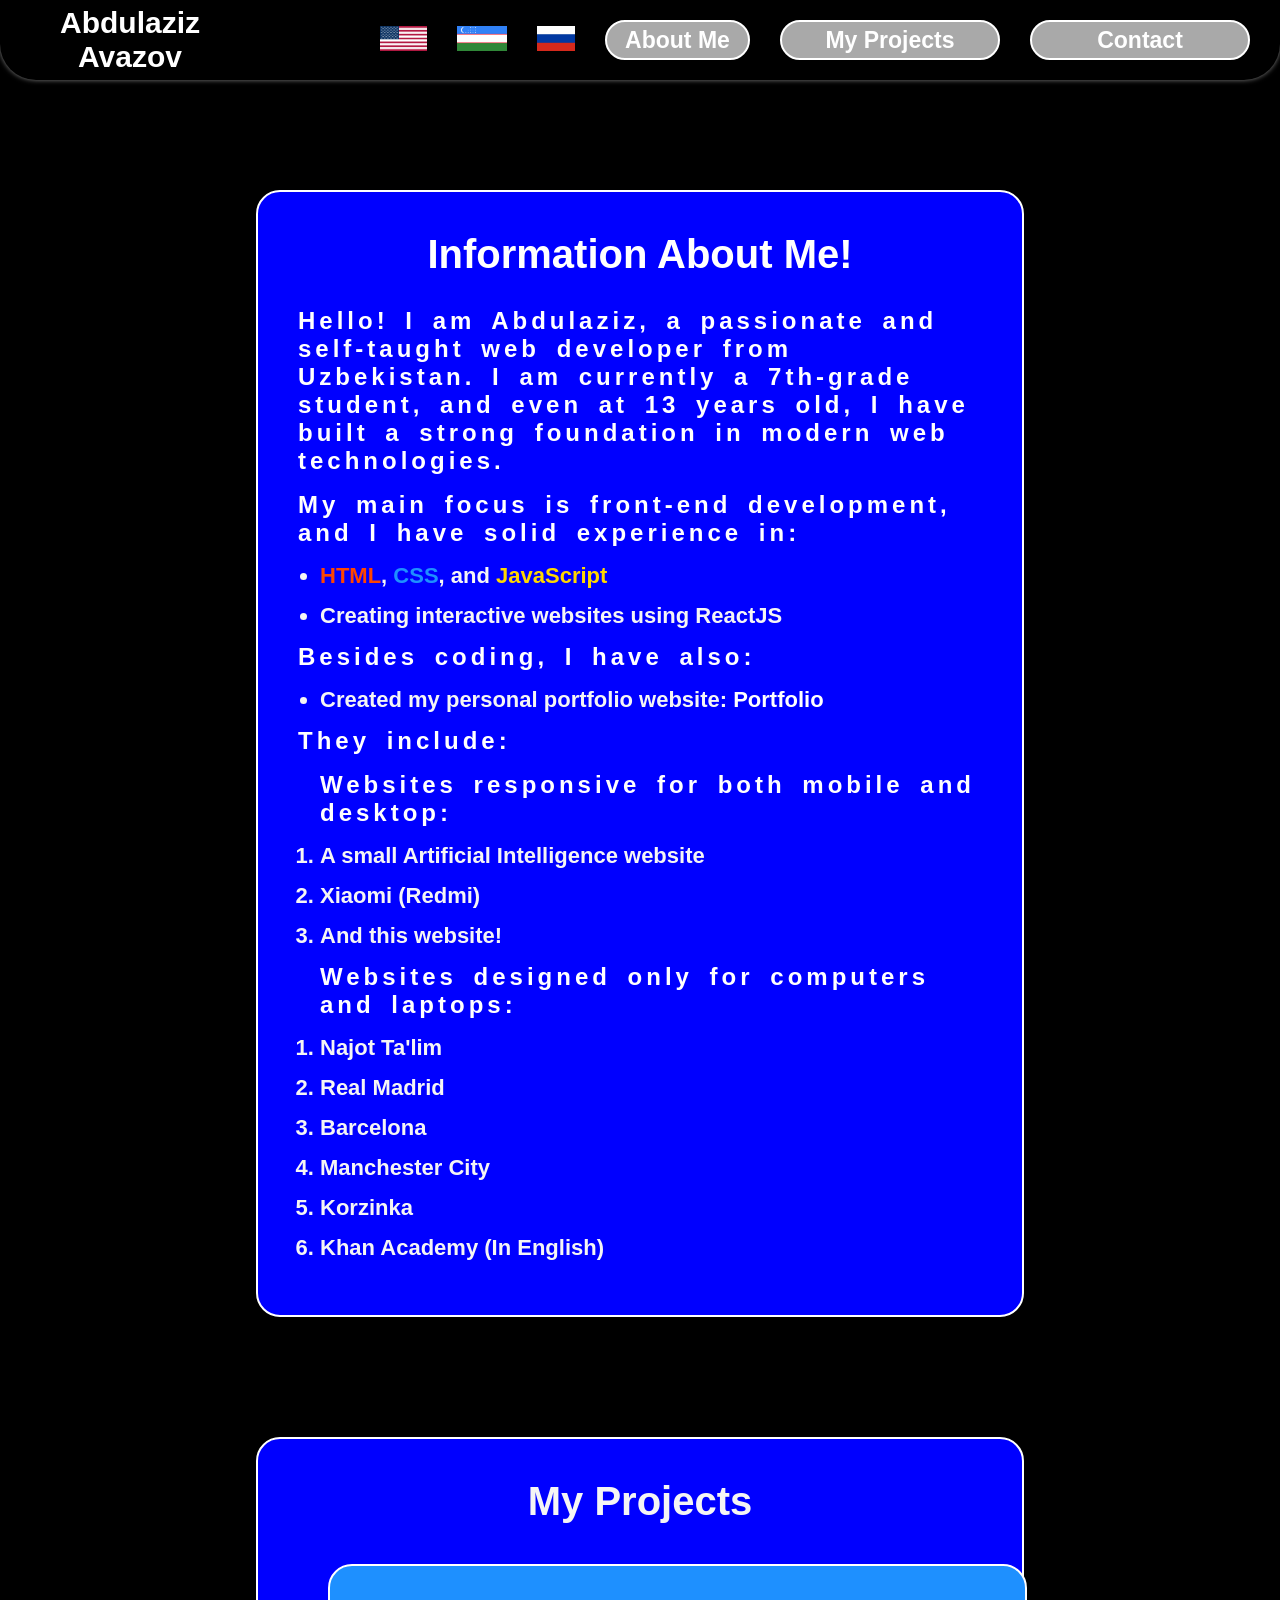
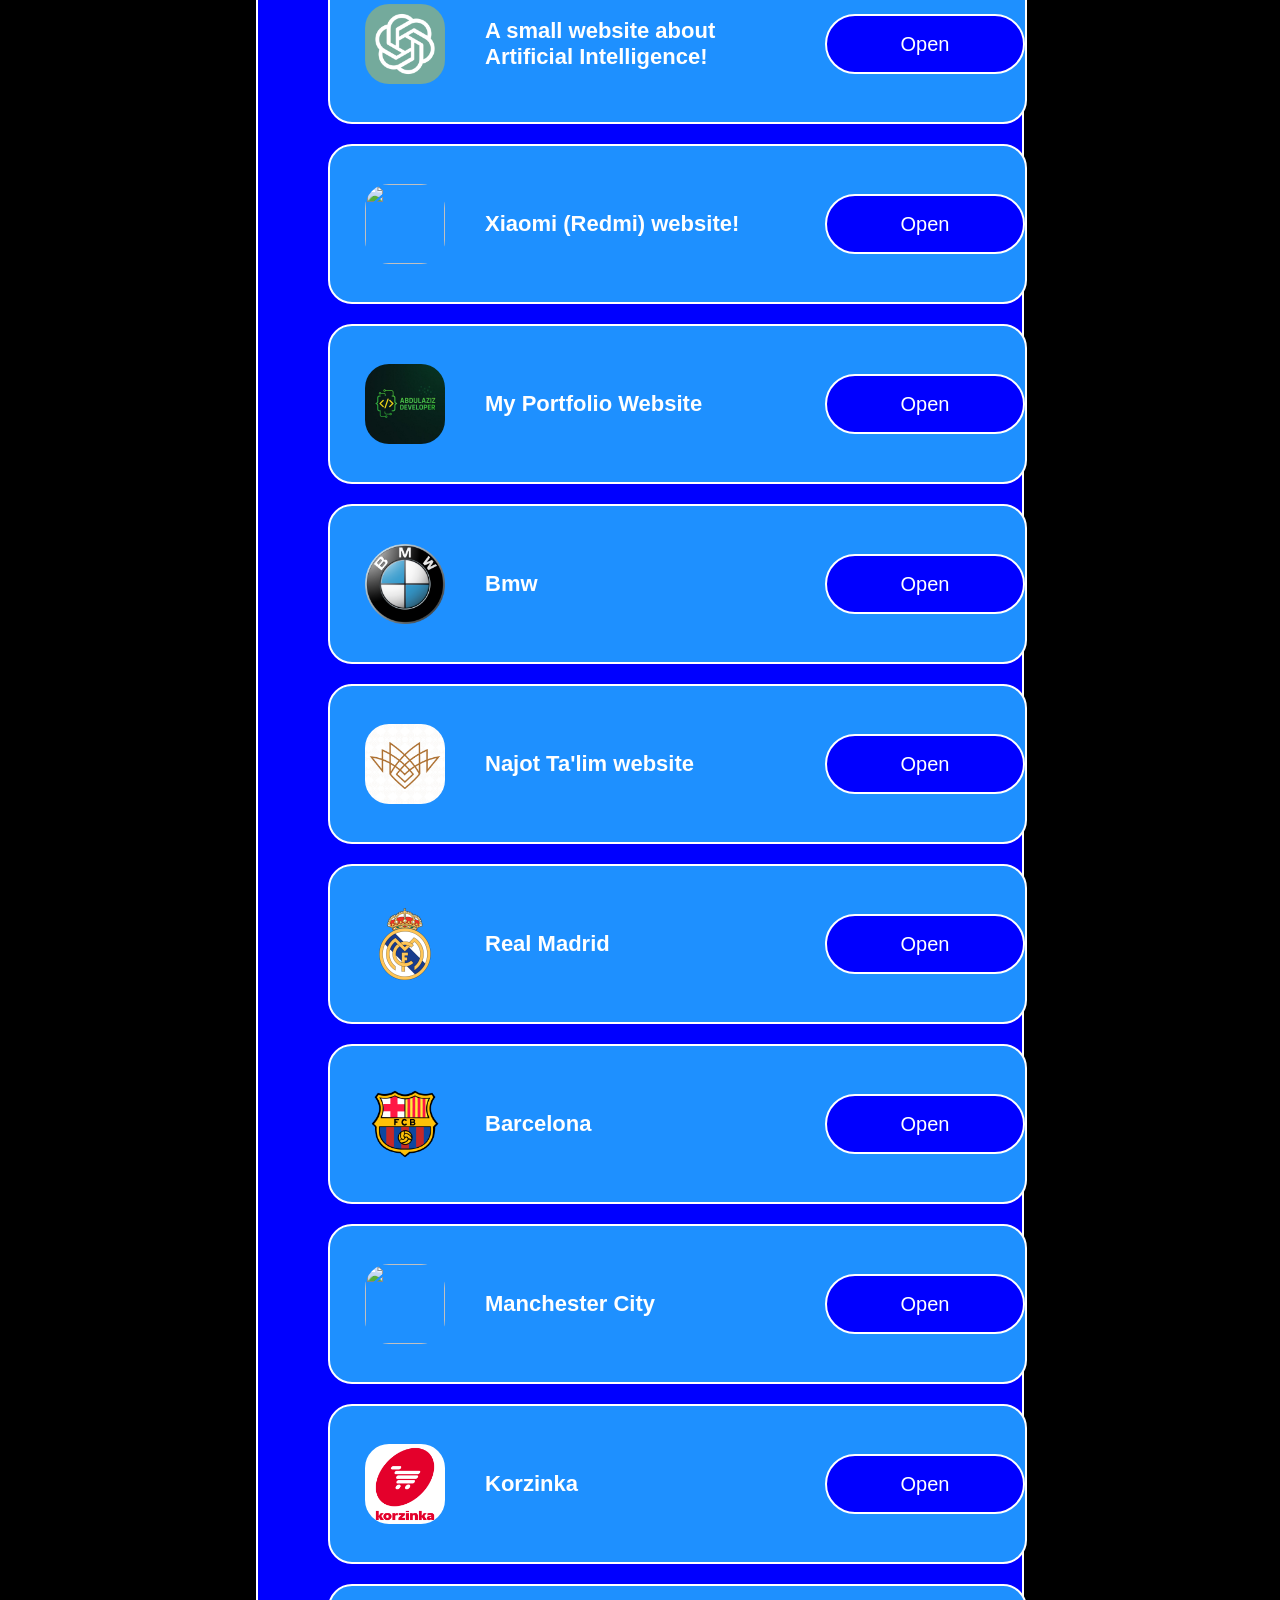
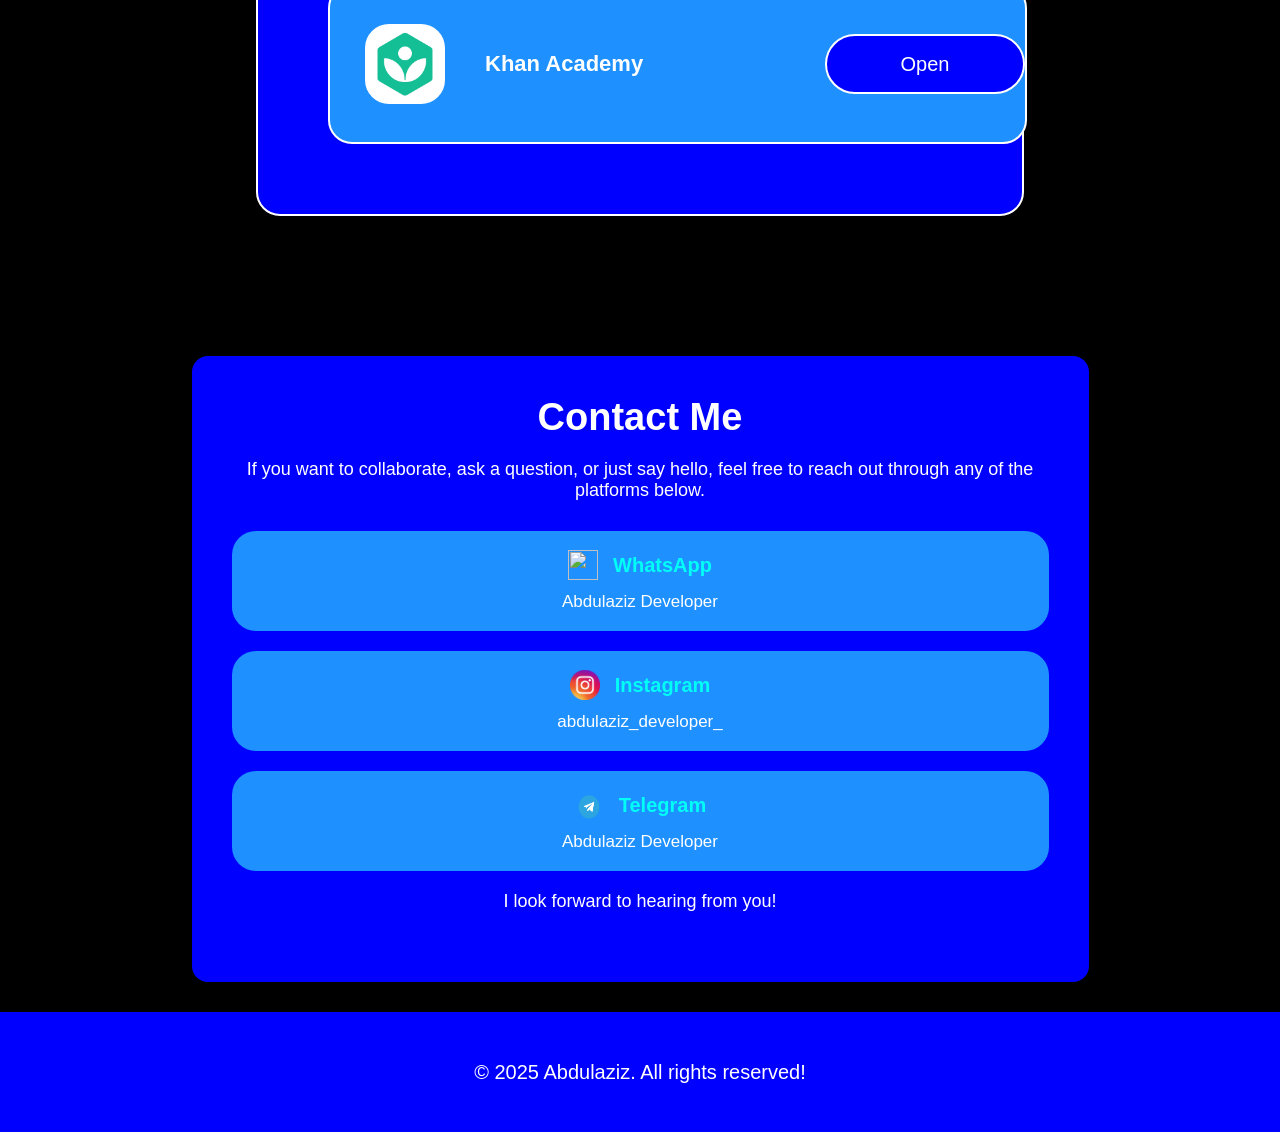
==== commit 4f1dd234: "myportfolio" ====
--- a/ingliz.html
+++ b/ingliz.html
@@ -84,6 +84,15 @@
                         </a>
                     </div>
                     <div class="box">
+                        <img src="img/image copy 10.png" alt="">
+                        <div class="text">
+                            <p>Bmw</p>
+                        </div>
+                            <a href="https://bmw-indol-three.vercel.app/">
+                                <button>Open</button>
+                            </a>
+                    </div>
+                    <div class="box">
                         <img src="img/image copy 2.png" alt="">
                         <div class="text">
                             <p>Najot Ta'lim website</p>
@@ -147,20 +156,29 @@
                 <a href="https://wa.me/998949500058
                 ">
                     <div class="div">
-                        <h3>WhatsApp</h3>
-                        <p>whatsapp.com</p>
+                        <div class="h3333">
+                            <img src="/img/image copy 11.png" alt="">
+                            <h3>WhatsApp</h3>
+                        </div>
+                        <p>Abdulaziz Developer</p>
                     </div>
                 </a>
                 <a href="https://www.instagram.com/abdulaziz_developer_/">
                     <div class="div">
-                        <h3>Instagram</h3>
-                        <p>instagram.com</p>
+                        <div class="h3333">
+                            <img src="img/image copy 12.png" alt="">
+                            <h3>Instagram</h3>
+                        </div>
+                        <p>abdulaziz_developer_</p>
                     </div>
                 </a>
                 <a href="https://t.me/ABDULAZIZ_AVAZOV">
                     <div class="div">
-                        <h3>✈️ Telegram</h3>
-                        <p>t.me/Abdulaziz_Avazov</p>
+                        <div class="h3333">
+                            <img src="img/image copy 13.png" alt="">
+                            <h3>Telegram</h3>
+                        </div>
+                        <p>Abdulaziz Developer</p>
                     </div>
                 </a>
                 <p>I look forward to hearing from you!</p>
--- a/style.css
+++ b/style.css
@@ -206,6 +206,7 @@
 }
 
 .second .div .boxes .box{
+    width: 100%;
     border: 2px solid white;
     height: 160px;
     background: dodgerblue;
@@ -288,15 +289,14 @@
     width: 100%;
     height: 100px;
     text-align: center;
-    align-items: center;
-    justify-content: center;
-    display: flex;
-    padding: 20px;
+    justify-content: center;
+    display: flex;
     flex-direction: column;
     background-color: dodgerblue;
     margin-top: 20px;
     border-radius: 24px;
     cursor: pointer;
+    padding-top: 30px;
 }
 
 .fifth .divs .p:last-child{
@@ -323,6 +323,18 @@
     color: #00FFF7;
     font-size: 20px;
     font-family: Roboto, sans-serif;
+}
+
+.h3333{
+    display: flex;
+    align-items: center;
+    justify-content: center;
+    gap:15px;
+}
+
+.h3333 img{
+    width: 30px;
+    height: 30px;
 }
 
 footer {
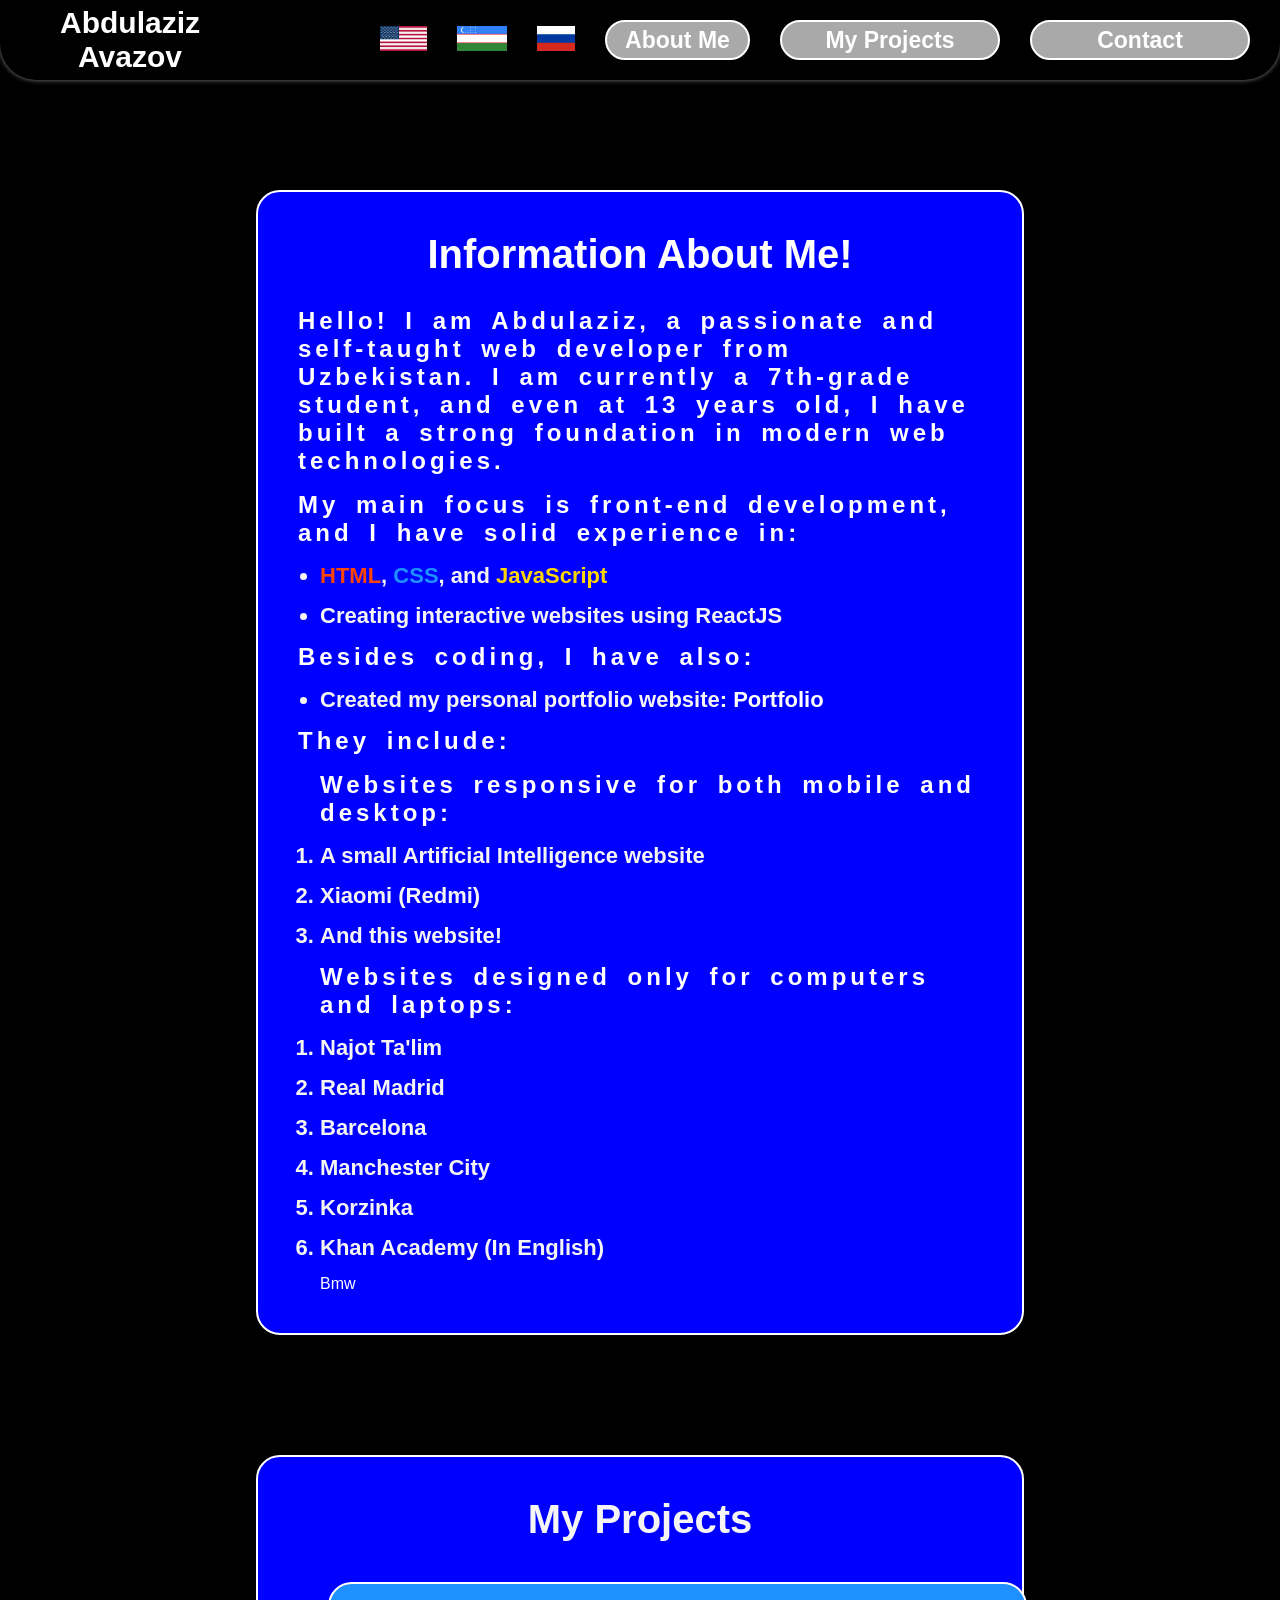
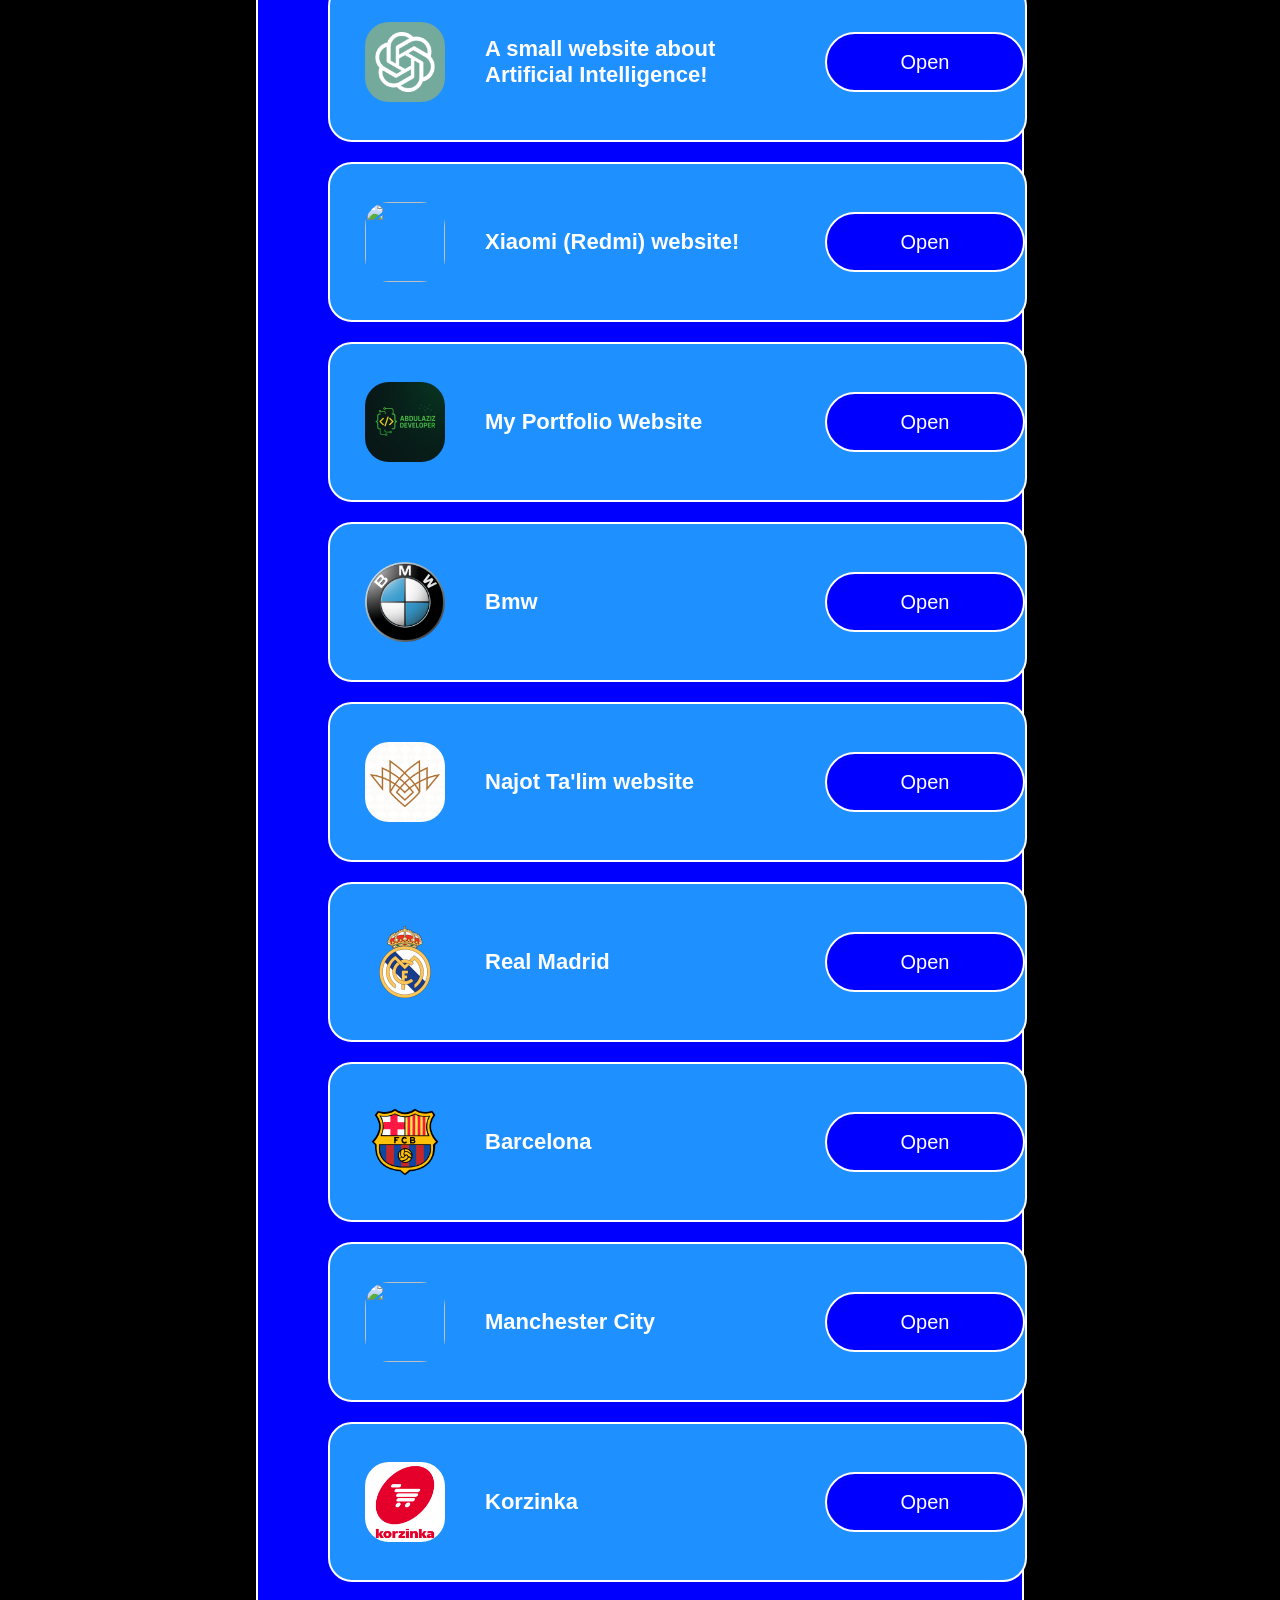
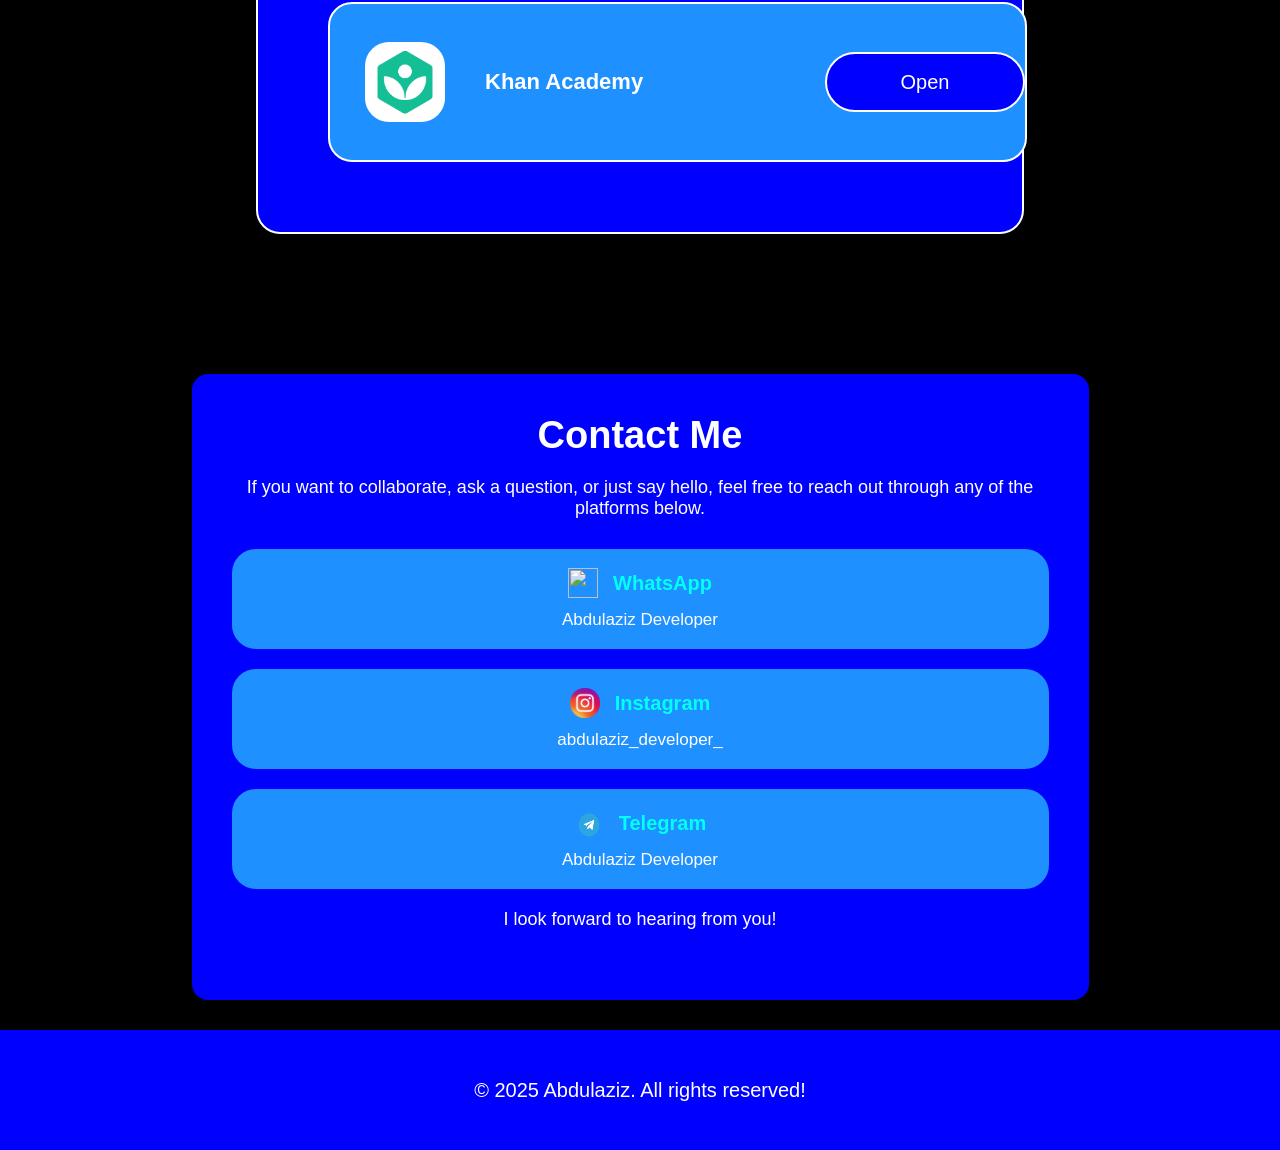
==== commit c1dc6232: "portfolio" ====
--- a/ingliz.html
+++ b/ingliz.html
@@ -51,6 +51,7 @@
                     <a href="https://mancity-mu.vercel.app/"><li>Manchester City</li></a>
                     <a href="https://korzinka-orcin.vercel.app/"><li>Korzinka</li></a>
                     <a href="https://khana-cademy.vercel.app/"><li>Khan Academy (In English)</li></a>
+                    <a href="https://bmw-indol-three.vercel.app/">Bmw</a>
                 </ol>
             </div>
         </div>
